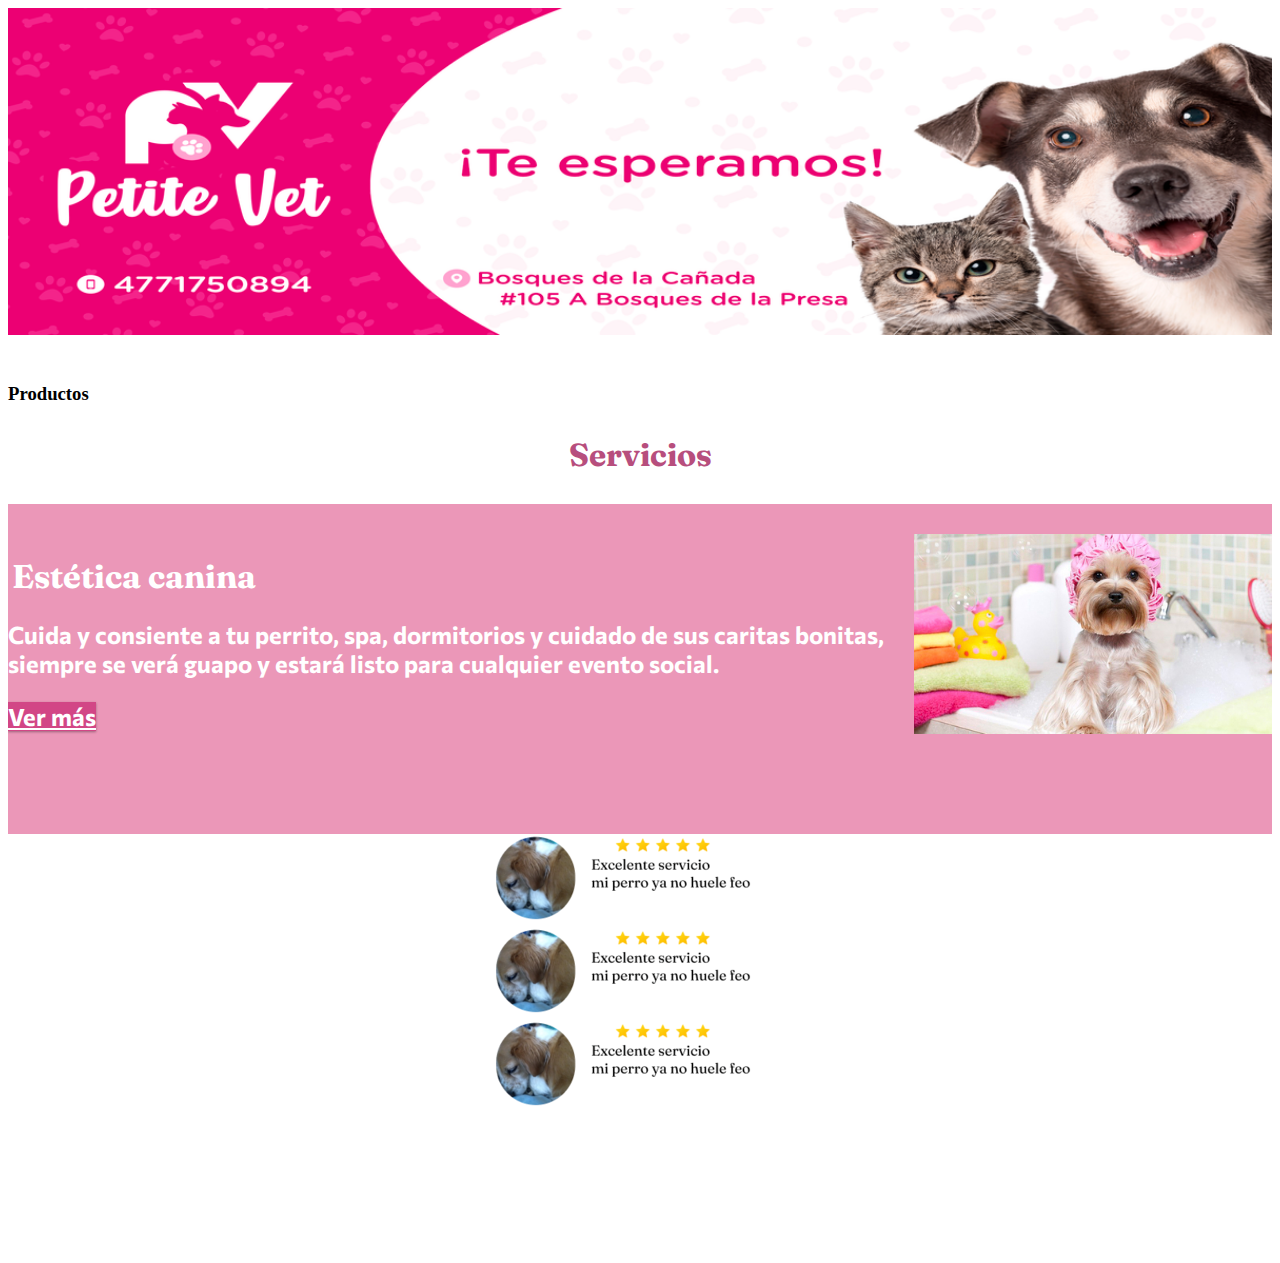
==== index.html @ e47aa1c8 "Banner photos changed" ====
<!DOCTYPE html>
<html lang="en">

<head>
    <meta charset="UTF-8">
    <meta http-equiv="X-UA-Compatible" content="IE=edge">
    <meta name="viewport" content="width=device-width, initial-scale=1.0">
    <link rel="stylesheet" href="https://cdn.jsdelivr.net/npm/bootstrap@4.6.1/dist/css/bootstrap.min.css" integrity="sha384-zCbKRCUGaJDkqS1kPbPd7TveP5iyJE0EjAuZQTgFLD2ylzuqKfdKlfG/eSrtxUkn" crossorigin="anonymous">
    <link rel="stylesheet" href="/css/index.css">
    <link href="https://fonts.googleapis.com/css?family=Fraunces&display=swap" rel="stylesheet" />
    <link href="https://fonts.googleapis.com/css?family=Inter&display=swap" rel="stylesheet" />
    <link rel="preconnect" href="https://fonts.googleapis.com">
    <link rel="preconnect" href="https://fonts.gstatic.com" crossorigin>
    <link href="https://fonts.googleapis.com/css2?family=Commissioner:wght@100&display=swap" rel="stylesheet">
    <link rel="stylesheet" href="./css/footer_header.css">
    <link href="https://fonts.googleapis.com/css2?family=Lobster&display=swap" rel="stylesheet" />
    <title>Home - Banner - Productos</title>

</head>

<body>
    <!-- ///////////////////////////////////////////////////////////////// -->
    <!-- //////////////////////////NAVBAR//////////////////////////// -->
    <!-- ///////////////////////////////////////////////////////////////// -->
    <nav id="petiteHeader" class="navbar navbar-expand-lg navbar-light bg-light fixed-navbar">
    </nav>

    <!--BANNER -->
    <div class="banner">
        <img src="/assets/servicesPics/banner.png" class="banner-img">
    </div>

    <!-- TARJETAS PROMOCIONALES BANDERA MAXIMA IMPORTANCIA SUPER VIP -->
    <h3 class="products">Productos</h3>

    <div class="mt-4">
        <div id="newProducts" class="card-deck col-lg mx-auto">
            <!--NewProducts-->

        </div>
    </div>



    <!--HOME part 2-->


    <h3 class="service"> Servicios </h3>

    <div class="jumbotron">
        <div class="container-jumbo-left">
            <h1 class="title">Estética canina</h1>
            <p clas="text">Cuida y consiente a tu perrito, spa, dormitorios y cuidado de sus caritas bonitas, siempre se verá guapo y estará listo para cualquier evento social.</p>
            <a href="#" class="btn btn">Ver más</a>

        </div>
        <img src="/assets/indexPics/perrito (3).jpg" class="rounded float-right banner-right" width="400px" height="200px">
    </div>


    <div class="container testimony">
        <div class="row">
            <div class="col-lg-4">
                <img src="/assets/indexPics/recomendacion (1).png" alt="clean">
            </div>

            <div class="col-lg-4">

                <img src="/assets/indexPics/recomendacion (1).png" alt="clean">
            </div>

            <div class="col-lg-4">
                <img src="/assets/indexPics/recomendacion (1).png" alt="clean">
            </div>
        </div>
    </div>

    <!-- ///////////////////////////////////////////////////////////////// -->
    <!-- //////////////////////////FOOTER//////////////////////////// -->
    <!-- ///////////////////////////////////////////////////////////////// -->

    <footer id="petiteFooter" class="pet-vet-footer" style="margin-top: 150px;">
    </footer>
    <!-- ///////////////////////////////////////////////////////////////// -->
    <!-- //////////////////////////SCRIPTS//////////////////////////// -->
    <!-- ///////////////////////////////////////////////////////////////// -->
    <script type="module" src="/js/index.js"></script>
    <script src="https://cdn.jsdelivr.net/npm/jquery@3.5.1/dist/jquery.slim.min.js" integrity="sha384-DfXdz2htPH0lsSSs5nCTpuj/zy4C+OGpamoFVy38MVBnE+IbbVYUew+OrCXaRkfj" crossorigin="anonymous"></script>
    <script src="https://cdn.jsdelivr.net/npm/bootstrap@4.6.1/dist/js/bootstrap.bundle.min.js" integrity="sha384-fQybjgWLrvvRgtW6bFlB7jaZrFsaBXjsOMm/tB9LTS58ONXgqbR9W8oWht/amnpF" crossorigin="anonymous"></script>
</body>

</html>
---- css/index.css ----
#body {
    background: #f5f5f5;
    max-width: 100%;
    max-height: 100%;
    overflow-x: hidden;
}

.nav-bar {
    text-align: center;
}

.banner {
    /* BANNER PAPASITO CHULO*/
    padding-bottom: 2%;
    width: 100%;
    margin: 0;
}

.banner-img {
    /* BANNER MIJITO PRECIOSO*/
    width: 100%;
}

.products h2 {
    font-family: 'Fraunces', sans-serif;
    font-weight: bold;
    font-size: 2rem;
    color: #D24686;
    text-align: center;
    padding-bottom: 1%;
}

.card-deck.col-lg-6,
.card {
    display: grid;
    grid-template-columns: repeat(auto-fit, minmax(200px, 4fr));
    margin: 0 auto;
}

.card {
    box-shadow: rgba(0, 0, 0, 0.12) 0px 1px 3px, rgba(0, 0, 0, 0.24) 0px 1px 2px;
    font-family: 'Commissioner', sans-serif;
}

.card-title {
    font-weight: bold;
}

.card-footer {
    display: inline-block;
    background-color: #EB97B8;
    padding-bottom: 2%;
}

.btn {
    align-content: center;
    align-items: center;
    background-color: #D24686;
    color: white;
    box-shadow: rgba(0, 0, 0, 0.12) 0px 1px 3px, rgba(0, 0, 0, 0.24) 0px 1px 2px;
    font-weight: bold;
}


/* Service*/

.service {
    color: #b74e7d;
    font-family: 'Fraunces';
    font-size: 2rem;
    font-weight: Bold;
    text-align: center;
    opacity: 1;
    margin: 30px 0;
}

.title {
    width: 252px;
    color: rgba(255, 255, 255, 1);
    top: 15px;
    left: 240px;
    font-family: 'Fraunces';
    font-weight: Bold;
    font-size: 33px;
    opacity: 1;
    text-align: center;
}

.jumbotron {
    background-color: #EB97B8 !important;
    padding-top: 30px;
    min-height: 300px;
    color: #ffffff;
    font-family: 'Commissioner', sans-serif;
    font-size: 1.5rem;
    font-weight: bold;
    opacity: 1;
    display: flex;
    overflow: hidden;
}

.btn-primary {
    font-family: 'Commissioner', sans-serif;
    background-color: #D24686 !important;
    box-shadow: rgba(0, 0, 0, 0.12) 0px 1px 3px, rgba(0, 0, 0, 0.24) 0px 1px 2px;
    border-color: #D24686 !important;
}

.container-jumbo-left {
    width: 80%;
}


/*Recomendations */

.testimony {
    text-align: center;
    font-size: small;
    font-family: 'Commissioner', sans-serif;
    align-items: center;
}

.col-lg-4 {
    font-family: 'Commissioner', sans-serif !important;
}

@media(max-width:575px) {
    .jumbotron {
        flex-direction: column;
    }
}
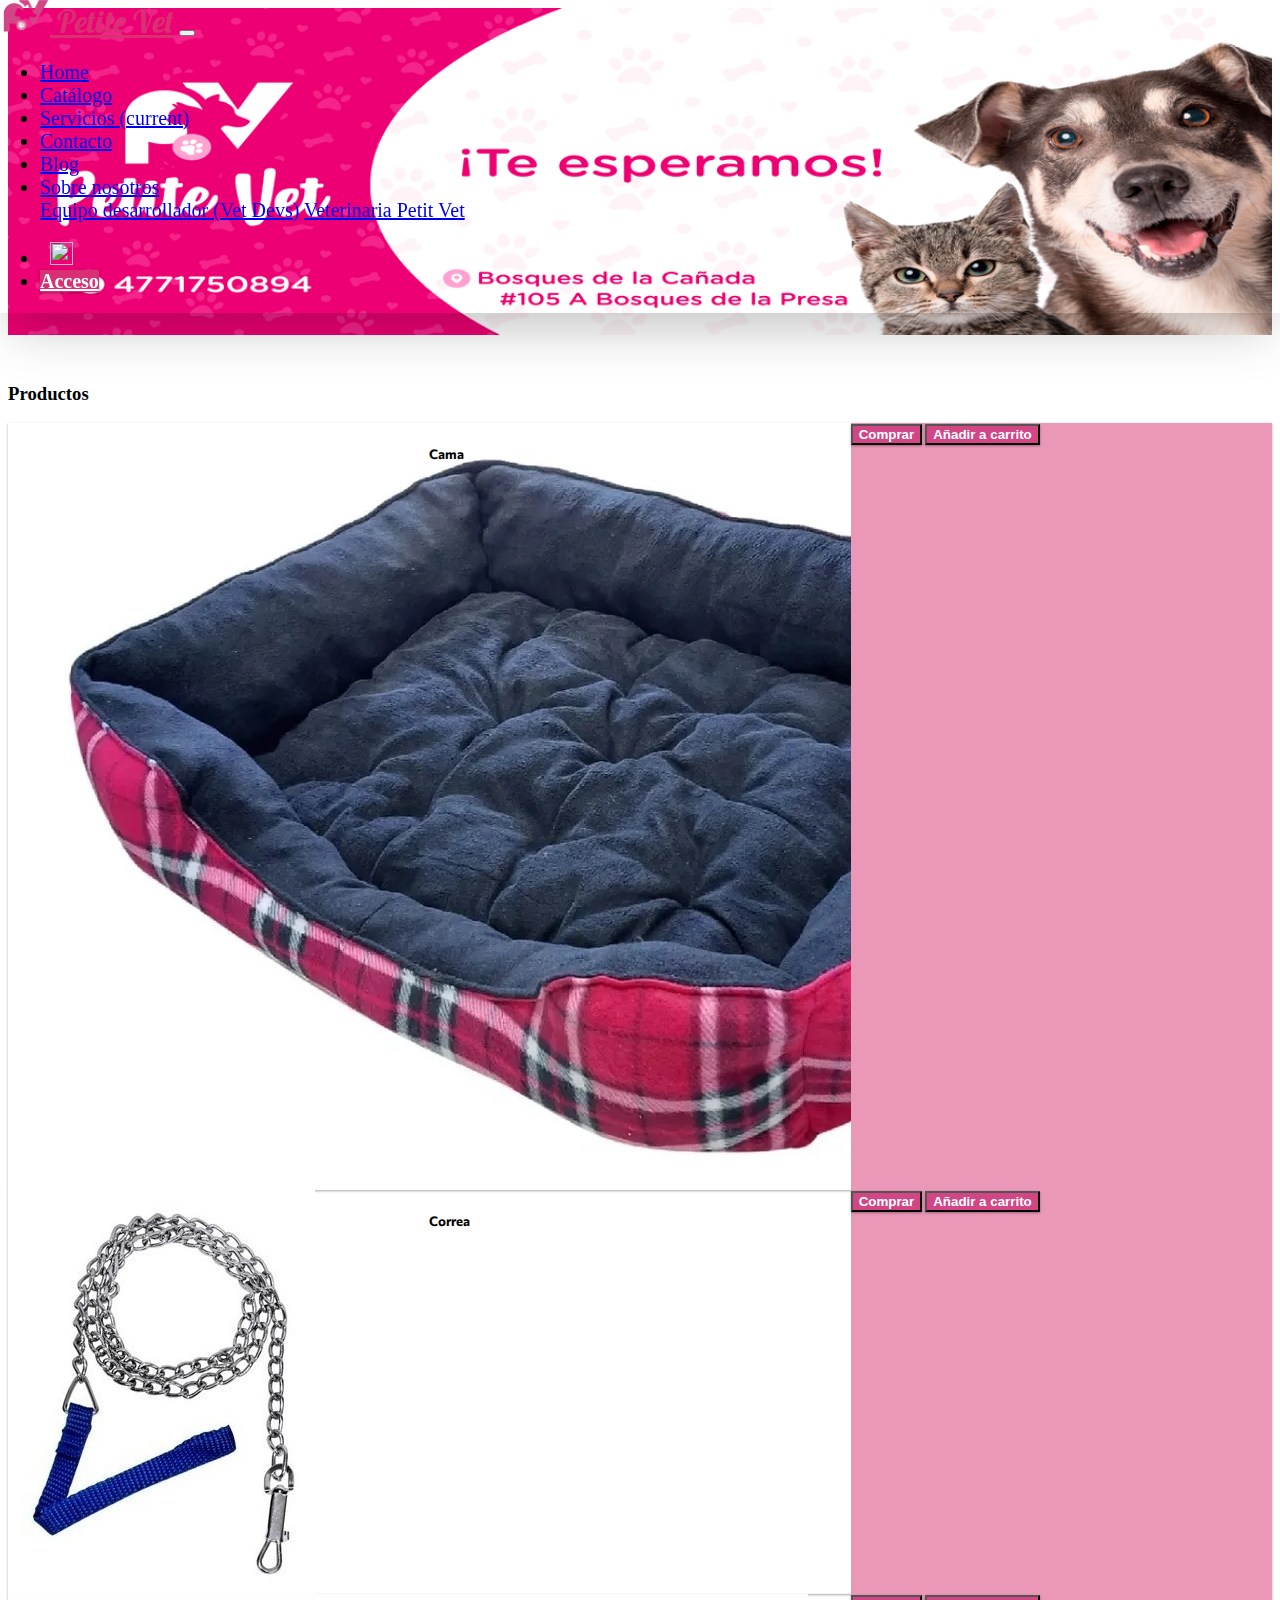
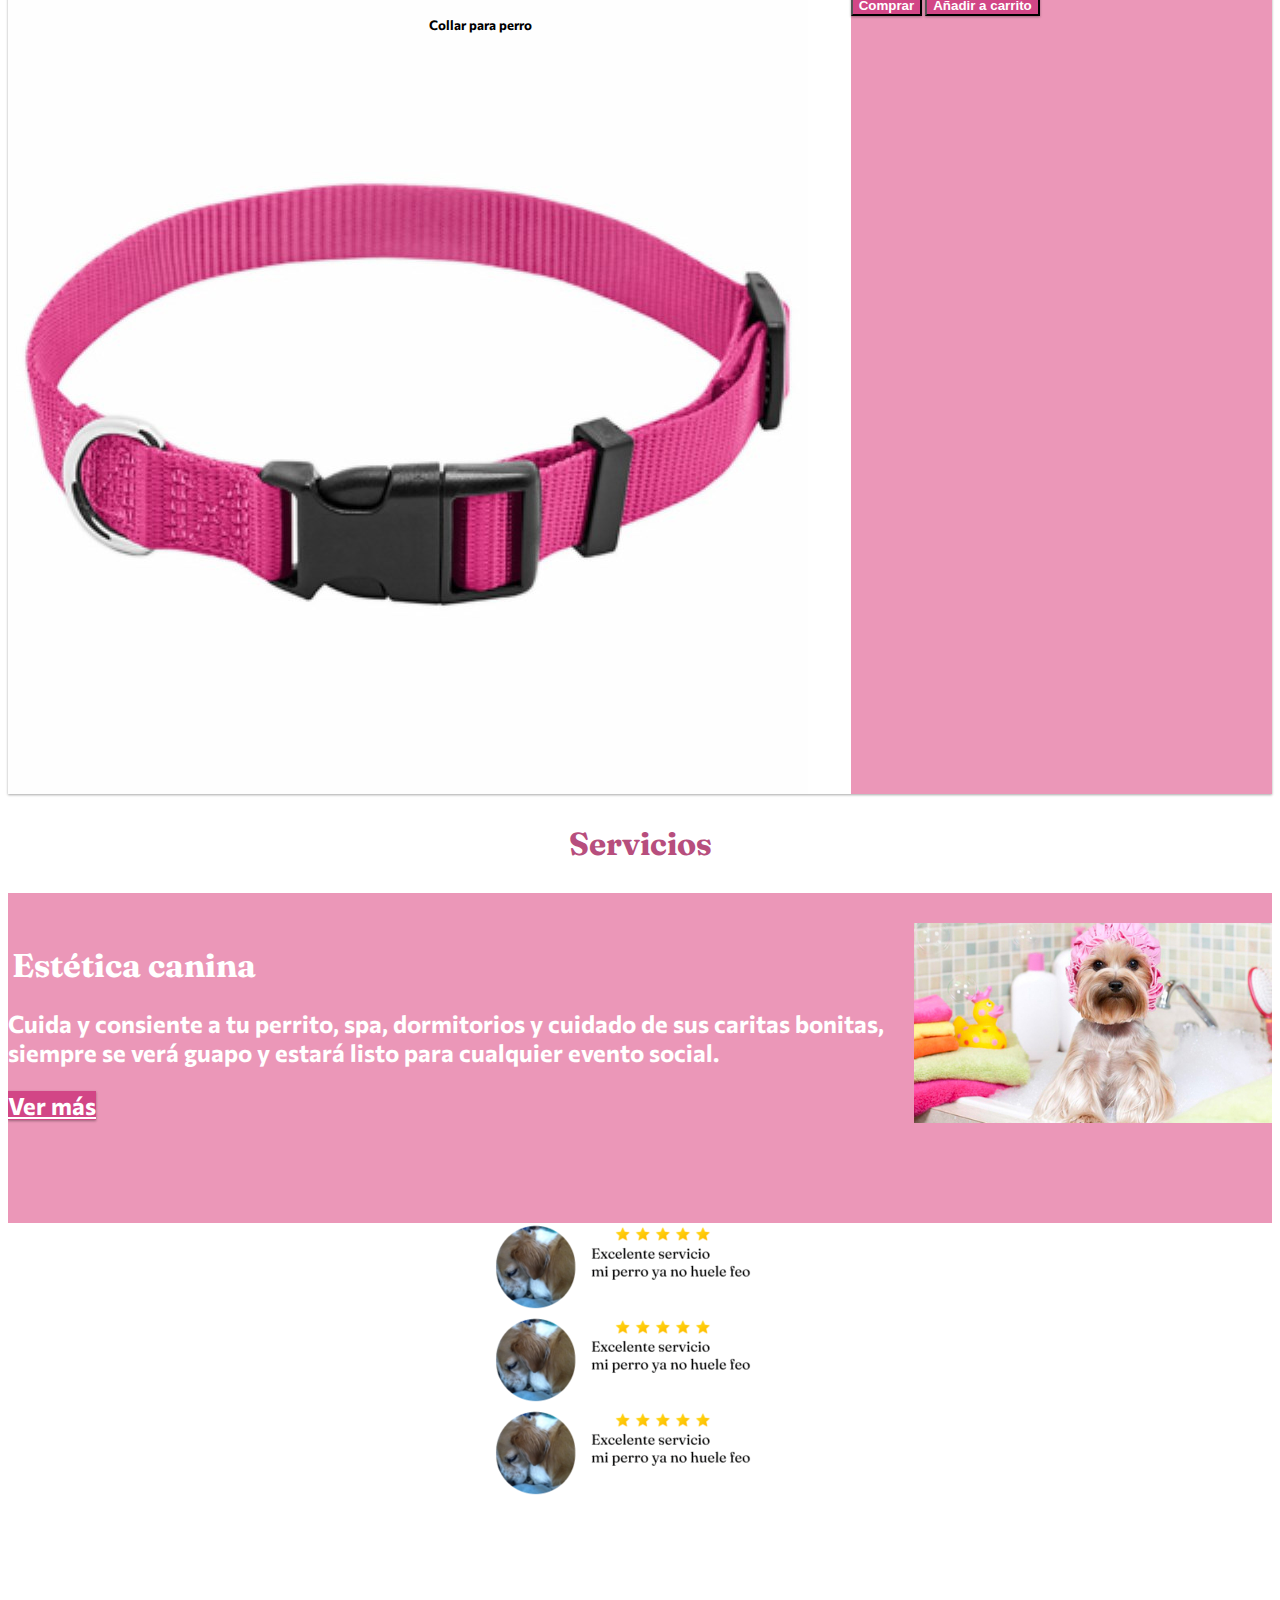
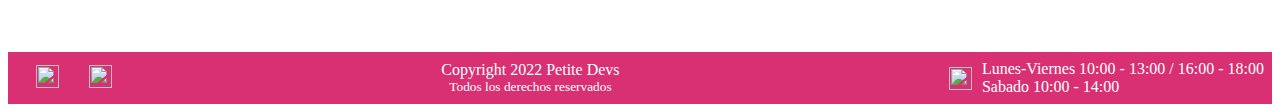
==== commit ecb76608: "Merge branch 'develop' of github.com:FernandoHernandezR2049/PetiteVet into eduardo" ====
--- a/index.html
+++ b/index.html
@@ -14,6 +14,7 @@
     <link href="https://fonts.googleapis.com/css2?family=Commissioner:wght@100&display=swap" rel="stylesheet">
     <link rel="stylesheet" href="./css/footer_header.css">
     <link href="https://fonts.googleapis.com/css2?family=Lobster&display=swap" rel="stylesheet" />
+    <link rel="stylesheet" href="/css/globalStyles.css" />
     <title>Home - Banner - Productos</title>
 
 </head>
@@ -87,6 +88,6 @@
     <script type="module" src="/js/index.js"></script>
     <script src="https://cdn.jsdelivr.net/npm/jquery@3.5.1/dist/jquery.slim.min.js" integrity="sha384-DfXdz2htPH0lsSSs5nCTpuj/zy4C+OGpamoFVy38MVBnE+IbbVYUew+OrCXaRkfj" crossorigin="anonymous"></script>
     <script src="https://cdn.jsdelivr.net/npm/bootstrap@4.6.1/dist/js/bootstrap.bundle.min.js" integrity="sha384-fQybjgWLrvvRgtW6bFlB7jaZrFsaBXjsOMm/tB9LTS58ONXgqbR9W8oWht/amnpF" crossorigin="anonymous"></script>
+    <script type="module" src="/js/scroll_up.js"></script>
 </body>
-
 </html>--- a/css/footer_header.css
+++ b/css/footer_header.css
@@ -0,0 +1,95 @@
+.fixed-navbar {
+  position: fixed;
+  top: 0;
+  left: 0;
+  right: 0;
+  box-shadow: rgba(0, 0, 0, 0.25) 0px 25px 50px -12px;
+  z-index: 999;
+  font-size: 1.25rem;
+}
+
+.btn-pink {
+  color: white;
+  background-color: #d93073;
+}
+.btn-pink:hover {
+  color: #ffffff96;
+}
+.pet-vet-footer {
+  background-color: #d93073;
+  color: white;
+  display: flex;
+  justify-content: space-between;
+  align-items: center;
+  padding: 0.5em;
+}
+.social-media {
+  display: flex;
+  align-items: center;
+  justify-content: space-between;
+}
+.social-media > a {
+  margin-left: 10px;
+}
+.copyright {
+  display: flex;
+  flex-direction: column;
+  align-items: center;
+}
+.copyright p {
+  width: 100%;
+  margin: 0 auto;
+}
+.business-hours {
+  display: flex;
+  align-items: center;
+}
+.business-hours > img {
+  margin-right: 10px;
+}
+.business-hours-text > p {
+  margin: auto;
+}
+.my-icon {
+  width: 23px;
+  height: 23px;
+  margin: 0 10px;
+}
+@media (width < 575px) {
+  .pet-vet-footer {
+    font-size: 0.7rem;
+  }
+  .my-icon {
+    width: 20px;
+    height: 20px;
+  }
+}
+
+/* ////////////////////////////////////////SCROLL////////////////////////////////////////////////////////////////////// */
+.btnArrow{
+  width: 65px;
+  height: 65px;
+  background-color: var(--main-pink);
+  font-size: 2rem;
+  color: white;
+  position: fixed;
+  right: 2rem;
+  bottom: 8rem;
+  border-radius: 50%;
+  z-index: 999;
+  border: 1px solid transparent;
+  transform: scale(0);
+  transition: all 300ms ease;
+}
+
+.btnArrow:hover{
+  transform: scale(1.1) !important;
+  background-color: var(--secondary-pink);
+  
+}
+@media (width <758px){
+  .btnArrow{
+  width: 35px;
+  height: 35px;
+  }
+}--- a/css/globalStyles.css
+++ b/css/globalStyles.css
@@ -0,0 +1,6 @@
+* {
+  --main-pink: #d93073;
+  --secondary-pink: #ffa1cc;
+  --title-font: "Fraunces";
+  --body-font: "Commissioner";
+}
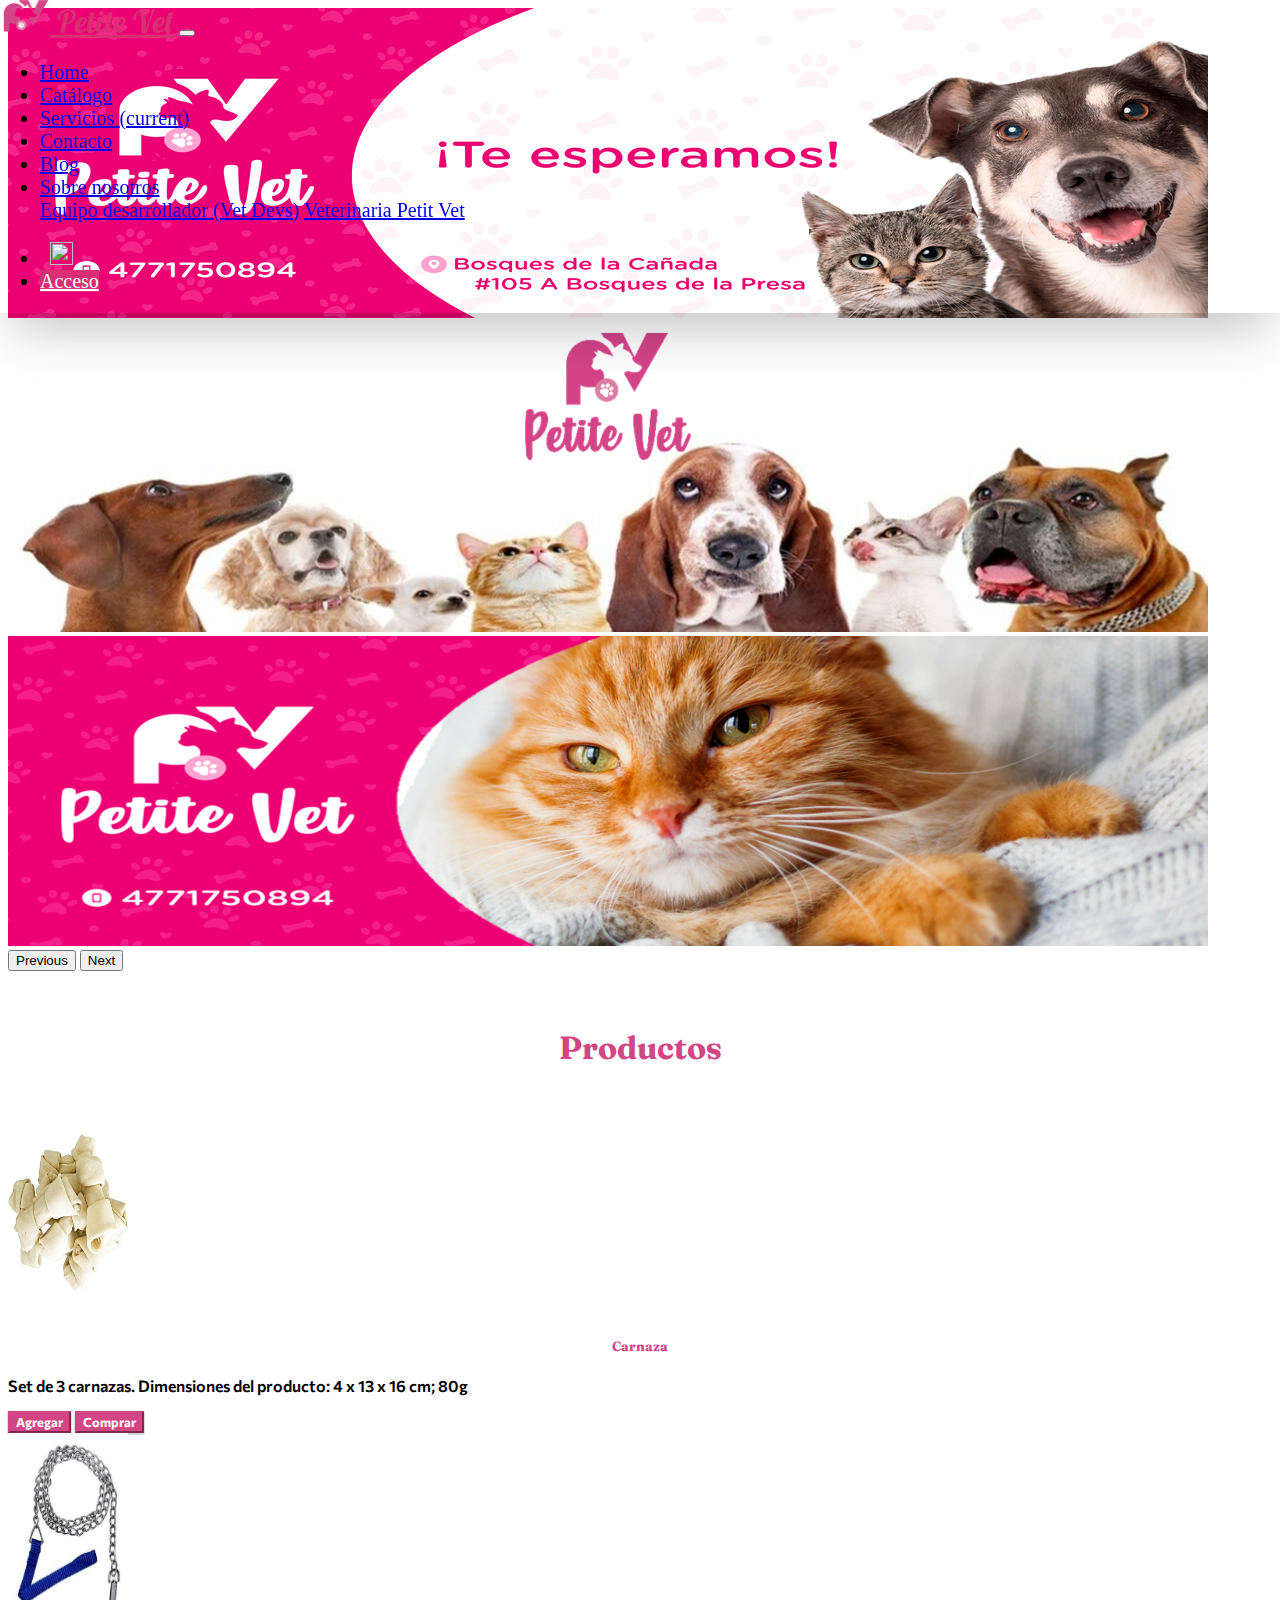
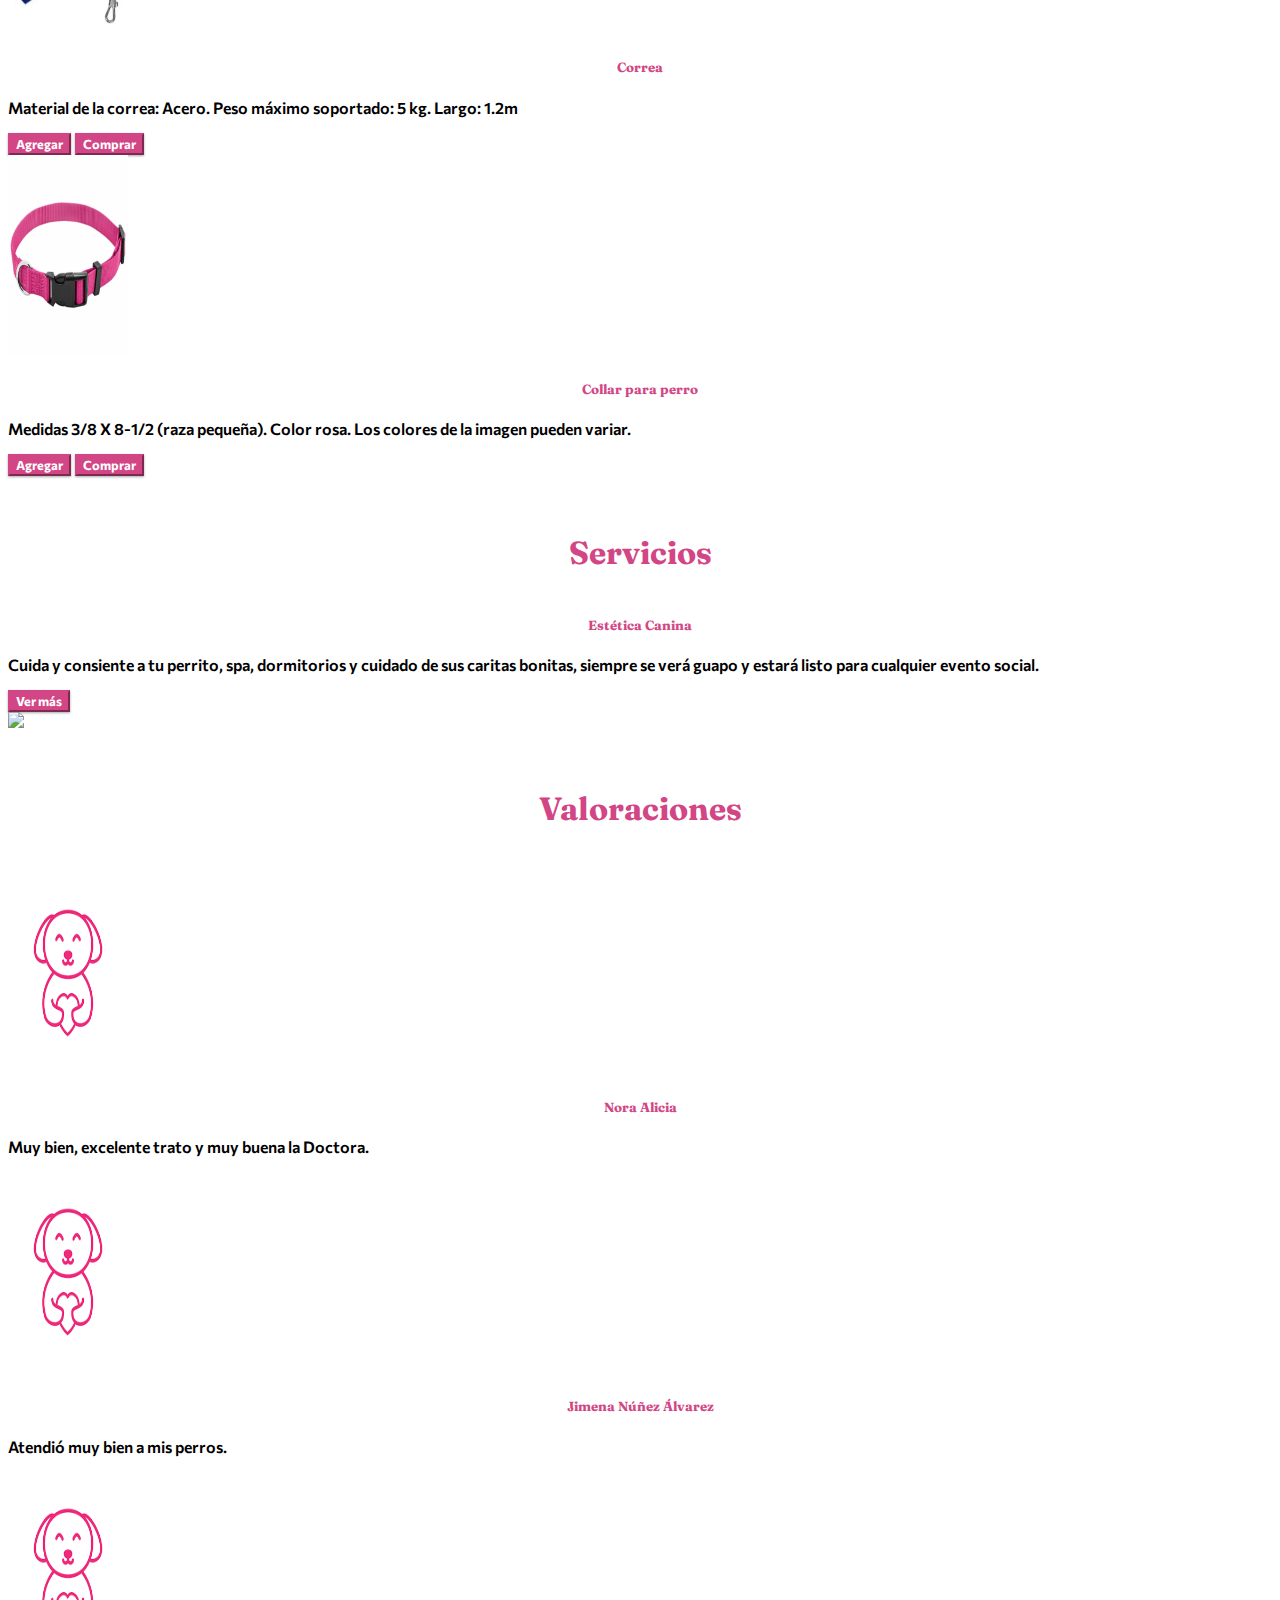
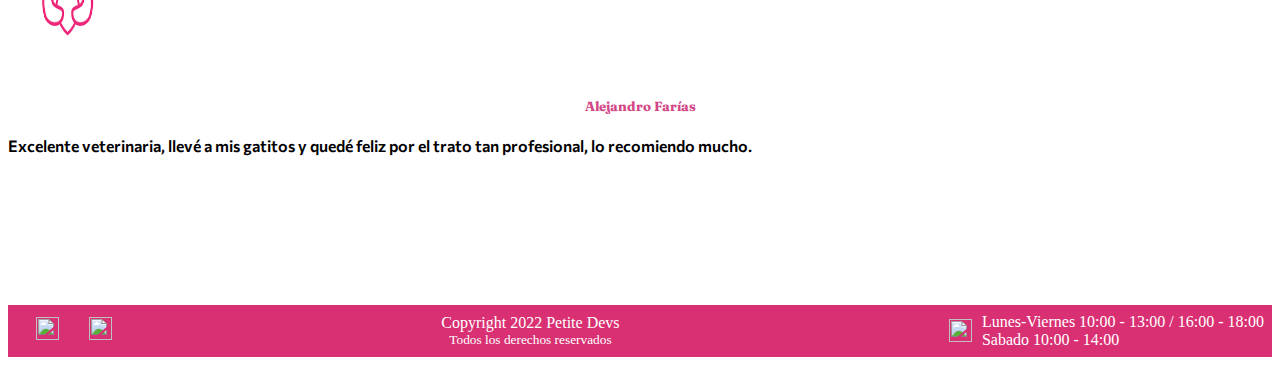
==== commit 1c75c25b: "Fix: Home was fixed with new cards and valorations" ====
--- a/index.html
+++ b/index.html
@@ -5,16 +5,18 @@
     <meta charset="UTF-8">
     <meta http-equiv="X-UA-Compatible" content="IE=edge">
     <meta name="viewport" content="width=device-width, initial-scale=1.0">
-    <link rel="stylesheet" href="https://cdn.jsdelivr.net/npm/bootstrap@4.6.1/dist/css/bootstrap.min.css" integrity="sha384-zCbKRCUGaJDkqS1kPbPd7TveP5iyJE0EjAuZQTgFLD2ylzuqKfdKlfG/eSrtxUkn" crossorigin="anonymous">
     <link rel="stylesheet" href="/css/index.css">
+
+    <link rel="preconnect" href="https://fonts.googleapis.com">
+    <link rel="preconnect" href="https://fonts.gstatic.com" crossorigin>
     <link href="https://fonts.googleapis.com/css?family=Fraunces&display=swap" rel="stylesheet" />
     <link href="https://fonts.googleapis.com/css?family=Inter&display=swap" rel="stylesheet" />
-    <link rel="preconnect" href="https://fonts.googleapis.com">
-    <link rel="preconnect" href="https://fonts.gstatic.com" crossorigin>
     <link href="https://fonts.googleapis.com/css2?family=Commissioner:wght@100&display=swap" rel="stylesheet">
-    <link rel="stylesheet" href="./css/footer_header.css">
     <link href="https://fonts.googleapis.com/css2?family=Lobster&display=swap" rel="stylesheet" />
-    <link rel="stylesheet" href="/css/globalStyles.css" />
+    <link rel="stylesheet" href="https://cdn.jsdelivr.net/npm/bootstrap@4.6.1/dist/css/bootstrap.min.css" integrity="sha384-zCbKRCUGaJDkqS1kPbPd7TveP5iyJE0EjAuZQTgFLD2ylzuqKfdKlfG/eSrtxUkn" crossorigin="anonymous">
+
+    <link rel="stylesheet" href="/css/footer_header.css">
+
     <title>Home - Banner - Productos</title>
 
 </head>
@@ -27,17 +29,49 @@
     </nav>
 
     <!--BANNER -->
-    <div class="banner">
+    <!-- <div class="banner">
         <img src="/assets/servicesPics/banner.png" class="banner-img">
+    </div> -->
+
+
+
+    <div class="carrusel banner">
+        <div id="carouselFade" class="carousel slide carousel-fade" data-ride="carousel">
+            <div class="carousel-inner">
+                <div class="carousel-item active">
+                    <img src="/assets/servicesPics/banner.png" class="d-block w-100" alt="banner principal" />
+                </div>
+                <div class="carousel-item">
+                    <img src="/assets/servicesPics/banner-W-Veterinaria.jpg" class="d-block w-100" alt="baner 2" />
+                </div>
+                <div class="carousel-item">
+                    <img src="/assets/servicesPics/banner-1.jpg" class="d-block w-100" alt="banner 3" />
+                </div>
+            </div>
+            <button class="carousel-control-prev" type="button" data-target="#carouselExampleFade" data-slide="prev">
+          <span class="carousel-control-prev-icon" aria-hidden="true"></span>
+          <span class="sr-only">Previous</span>
+        </button>
+            <button class="carousel-control-next" type="button" data-target="#carouselExampleFade" data-slide="next">
+          <span class="carousel-control-next-icon" aria-hidden="true"></span>
+          <span class="sr-only">Next</span>
+        </button>
+        </div>
     </div>
+
+
+
+
+
 
     <!-- TARJETAS PROMOCIONALES BANDERA MAXIMA IMPORTANCIA SUPER VIP -->
     <h3 class="products">Productos</h3>
 
-    <div class="mt-4">
-        <div id="newProducts" class="card-deck col-lg mx-auto">
-            <!--NewProducts-->
 
+    <div class="mt-4 mx-auto centro">
+        <div id="newProducts" class="row gap4 centrar-div">
+
+            <!--New Products-->
         </div>
     </div>
 
@@ -46,35 +80,33 @@
     <!--HOME part 2-->
 
 
-    <h3 class="service"> Servicios </h3>
+    <h3 class="products"> Servicios </h3>
 
-    <div class="jumbotron">
-        <div class="container-jumbo-left">
-            <h1 class="title">Estética canina</h1>
-            <p clas="text">Cuida y consiente a tu perrito, spa, dormitorios y cuidado de sus caritas bonitas, siempre se verá guapo y estará listo para cualquier evento social.</p>
-            <a href="#" class="btn btn">Ver más</a>
+    <div class="px mx-auto services">
+        <div class="row col-12 rounded-costume shadow card-47">
+            <div class="col-md-8">
+                <div class="card-body">
+                    <h5 class="card-title">Estética Canina</h5>
+                    <p class="card-text">Cuida y consiente a tu perrito, spa, dormitorios y cuidado de sus caritas bonitas, siempre se verá guapo y estará listo para cualquier evento social.</p>
+                    <button type="button" class="btn btn-primary mx-auto">Ver más</button>
+                </div>
+            </div>
+            <div class="col-md-4 my-auto">
+                <img src="/assets/indexPics/puppies.jpg" class="card-img ml-2 img-Dog">
+            </div>
+        </div>
+    </div>
+
+    <!--Comentarios-->
+    <h3 class="products"> Valoraciones </h3>
+
+    <div class="mt-4 mx-auto centro">
+        <div id="comments" class="row gap4 centrar-div">
 
         </div>
-        <img src="/assets/indexPics/perrito (3).jpg" class="rounded float-right banner-right" width="400px" height="200px">
     </div>
 
 
-    <div class="container testimony">
-        <div class="row">
-            <div class="col-lg-4">
-                <img src="/assets/indexPics/recomendacion (1).png" alt="clean">
-            </div>
-
-            <div class="col-lg-4">
-
-                <img src="/assets/indexPics/recomendacion (1).png" alt="clean">
-            </div>
-
-            <div class="col-lg-4">
-                <img src="/assets/indexPics/recomendacion (1).png" alt="clean">
-            </div>
-        </div>
-    </div>
 
     <!-- ///////////////////////////////////////////////////////////////// -->
     <!-- //////////////////////////FOOTER//////////////////////////// -->
@@ -88,6 +120,6 @@
     <script type="module" src="/js/index.js"></script>
     <script src="https://cdn.jsdelivr.net/npm/jquery@3.5.1/dist/jquery.slim.min.js" integrity="sha384-DfXdz2htPH0lsSSs5nCTpuj/zy4C+OGpamoFVy38MVBnE+IbbVYUew+OrCXaRkfj" crossorigin="anonymous"></script>
     <script src="https://cdn.jsdelivr.net/npm/bootstrap@4.6.1/dist/js/bootstrap.bundle.min.js" integrity="sha384-fQybjgWLrvvRgtW6bFlB7jaZrFsaBXjsOMm/tB9LTS58ONXgqbR9W8oWht/amnpF" crossorigin="anonymous"></script>
-    <script type="module" src="/js/scroll_up.js"></script>
 </body>
+
 </html>--- a/css/index.css
+++ b/css/index.css
@@ -2,67 +2,129 @@
     background: #f5f5f5;
     max-width: 100%;
     max-height: 100%;
-    overflow-x: hidden;
 }
 
-.nav-bar {
-    text-align: center;
-}
+
+/*HOME*/
 
 .banner {
     /* BANNER PAPASITO CHULO*/
-    padding-bottom: 2%;
+    margin-top: 4%;
     width: 100%;
     margin: 0;
+    padding-top: 0;
 }
 
 .banner-img {
-    /* BANNER MIJITO PRECIOSO*/
     width: 100%;
 }
 
-.products h2 {
-    font-family: 'Fraunces', sans-serif;
+.products {
+    font-family: 'Fraunces';
     font-weight: bold;
     font-size: 2rem;
     color: #D24686;
     text-align: center;
+    padding-top: 2%;
     padding-bottom: 1%;
 }
 
-.card-deck.col-lg-6,
-.card {
-    display: grid;
-    grid-template-columns: repeat(auto-fit, minmax(200px, 4fr));
-    margin: 0 auto;
+
+/*Productos*/
+
+.card-title {
+    text-align: center;
+    font-size: 1.5 rem;
+    font-family: 'Fraunces';
+    color: #D24686
 }
 
-.card {
-    box-shadow: rgba(0, 0, 0, 0.12) 0px 1px 3px, rgba(0, 0, 0, 0.24) 0px 1px 2px;
-    font-family: 'Commissioner', sans-serif;
+.title {
+    color: #D24686;
+    text-align: center;
+    font-size: 2rem;
+    font-family: 'Fraunces';
 }
 
-.card-title {
-    font-weight: bold;
+.rounded-costume {
+    border-radius: 2rem;
+}
+
+
+/* #products {
+    text-align: center;
+    font-family: 'Commissioner', 'sans-serif' !important;
+    align-items: center;
+} */
+
+.btn-primary {
+    background-color: #D24686 !important;
+    border-color: #D24686 !important;
+    font-weight: bold !important;
+    align-self: center !important;
+}
+
+.card-text {
+    font-family: 'Commissioner', 'sans-serif' !important;
+    font-weight: 600;
+    text-align: justify;
+    text-justify: inter-word;
+}
+
+.img-change2 {
+    width: 120px;
+    height: 200px;
+}
+
+.row {
+    margin-right: 0px !important;
+    margin-left: 0px !important;
+}
+
+.newP {
+    height: 12rem;
+}
+
+.special-img {
+    -webkit-transition: all 0.3s ease;
+    -o-transition: all 0.3s ease;
+    transition: all 0.3s ease;
+}
+
+.special-img:hover {
+    -webkit-transform: scale(1.2);
+    -ms-transform: scale(1.2);
+    transform: scale(1.2);
+}
+
+.change {
+    align-content: center;
+}
+
+.gap4 {
+    gap: 2rem;
+}
+
+.centrar-div {
+    justify-content: center !important;
 }
 
 .card-footer {
-    display: inline-block;
-    background-color: #EB97B8;
-    padding-bottom: 2%;
+    border-top: none !important;
 }
 
-.btn {
-    align-content: center;
-    align-items: center;
-    background-color: #D24686;
+
+/* Service*/
+
+.btn-primary {
+    font-weight: bold !important;
+    background-color: #D24686 !important;
+    border-color: #D24686 !important;
+    font-size: 0.8rem !important;
     color: white;
     box-shadow: rgba(0, 0, 0, 0.12) 0px 1px 3px, rgba(0, 0, 0, 0.24) 0px 1px 2px;
     font-weight: bold;
 }
-
-
-/* Service*/
 
 .service {
     color: #b74e7d;
@@ -74,7 +136,7 @@
     margin: 30px 0;
 }
 
-.title {
+.text1 {
     width: 252px;
     color: rgba(255, 255, 255, 1);
     top: 15px;
@@ -86,28 +148,11 @@
     text-align: center;
 }
 
-.jumbotron {
-    background-color: #EB97B8 !important;
-    padding-top: 30px;
-    min-height: 300px;
-    color: #ffffff;
-    font-family: 'Commissioner', sans-serif;
-    font-size: 1.5rem;
-    font-weight: bold;
-    opacity: 1;
-    display: flex;
-    overflow: hidden;
-}
-
 .btn-primary {
-    font-family: 'Commissioner', sans-serif;
+    font-family: 'Commissioner', sans-serif !important;
     background-color: #D24686 !important;
-    box-shadow: rgba(0, 0, 0, 0.12) 0px 1px 3px, rgba(0, 0, 0, 0.24) 0px 1px 2px;
+    box-shadow: rgba(0, 0, 0, 0.12) 0px 1px 3px, rgba(0, 0, 0, 0.24) 0px 1px 2px !important;
     border-color: #D24686 !important;
-}
-
-.container-jumbo-left {
-    width: 80%;
 }
 
 
@@ -118,14 +163,4 @@
     font-size: small;
     font-family: 'Commissioner', sans-serif;
     align-items: center;
-}
-
-.col-lg-4 {
-    font-family: 'Commissioner', sans-serif !important;
-}
-
-@media(max-width:575px) {
-    .jumbotron {
-        flex-direction: column;
-    }
 }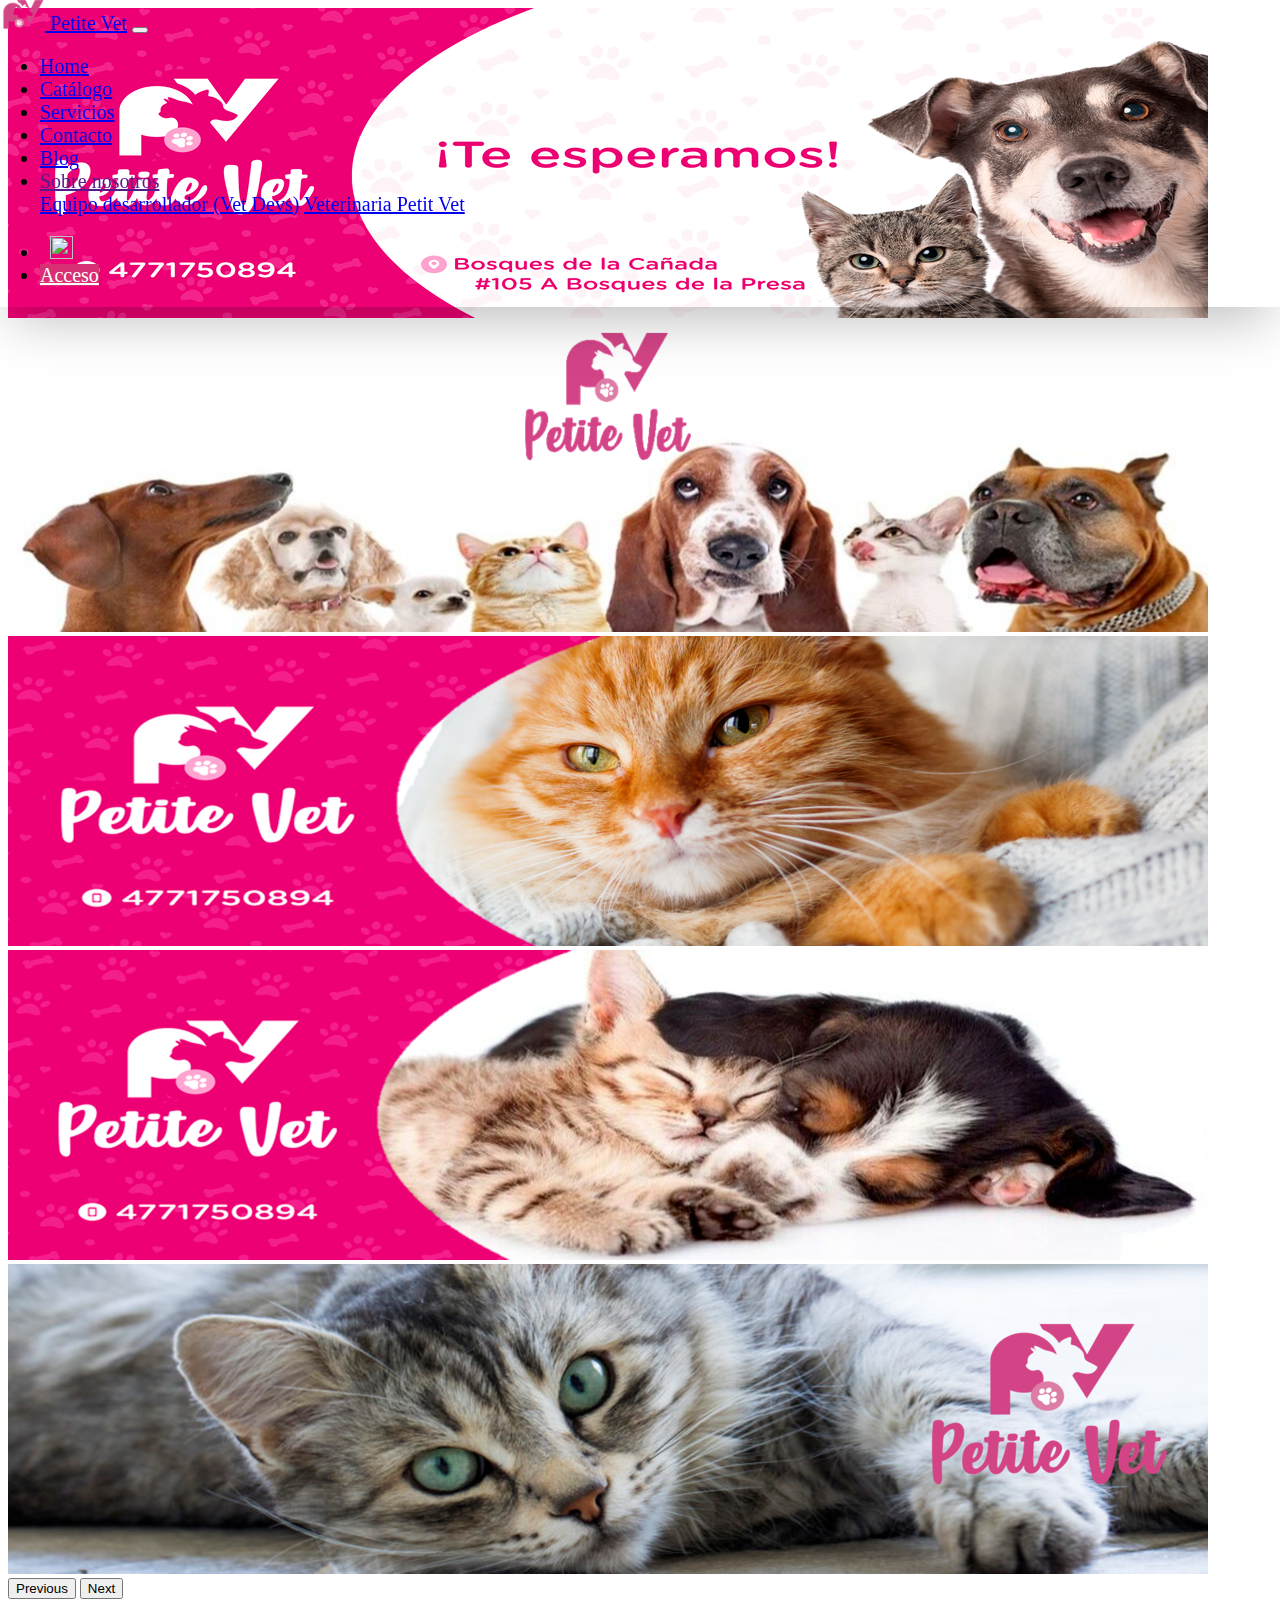
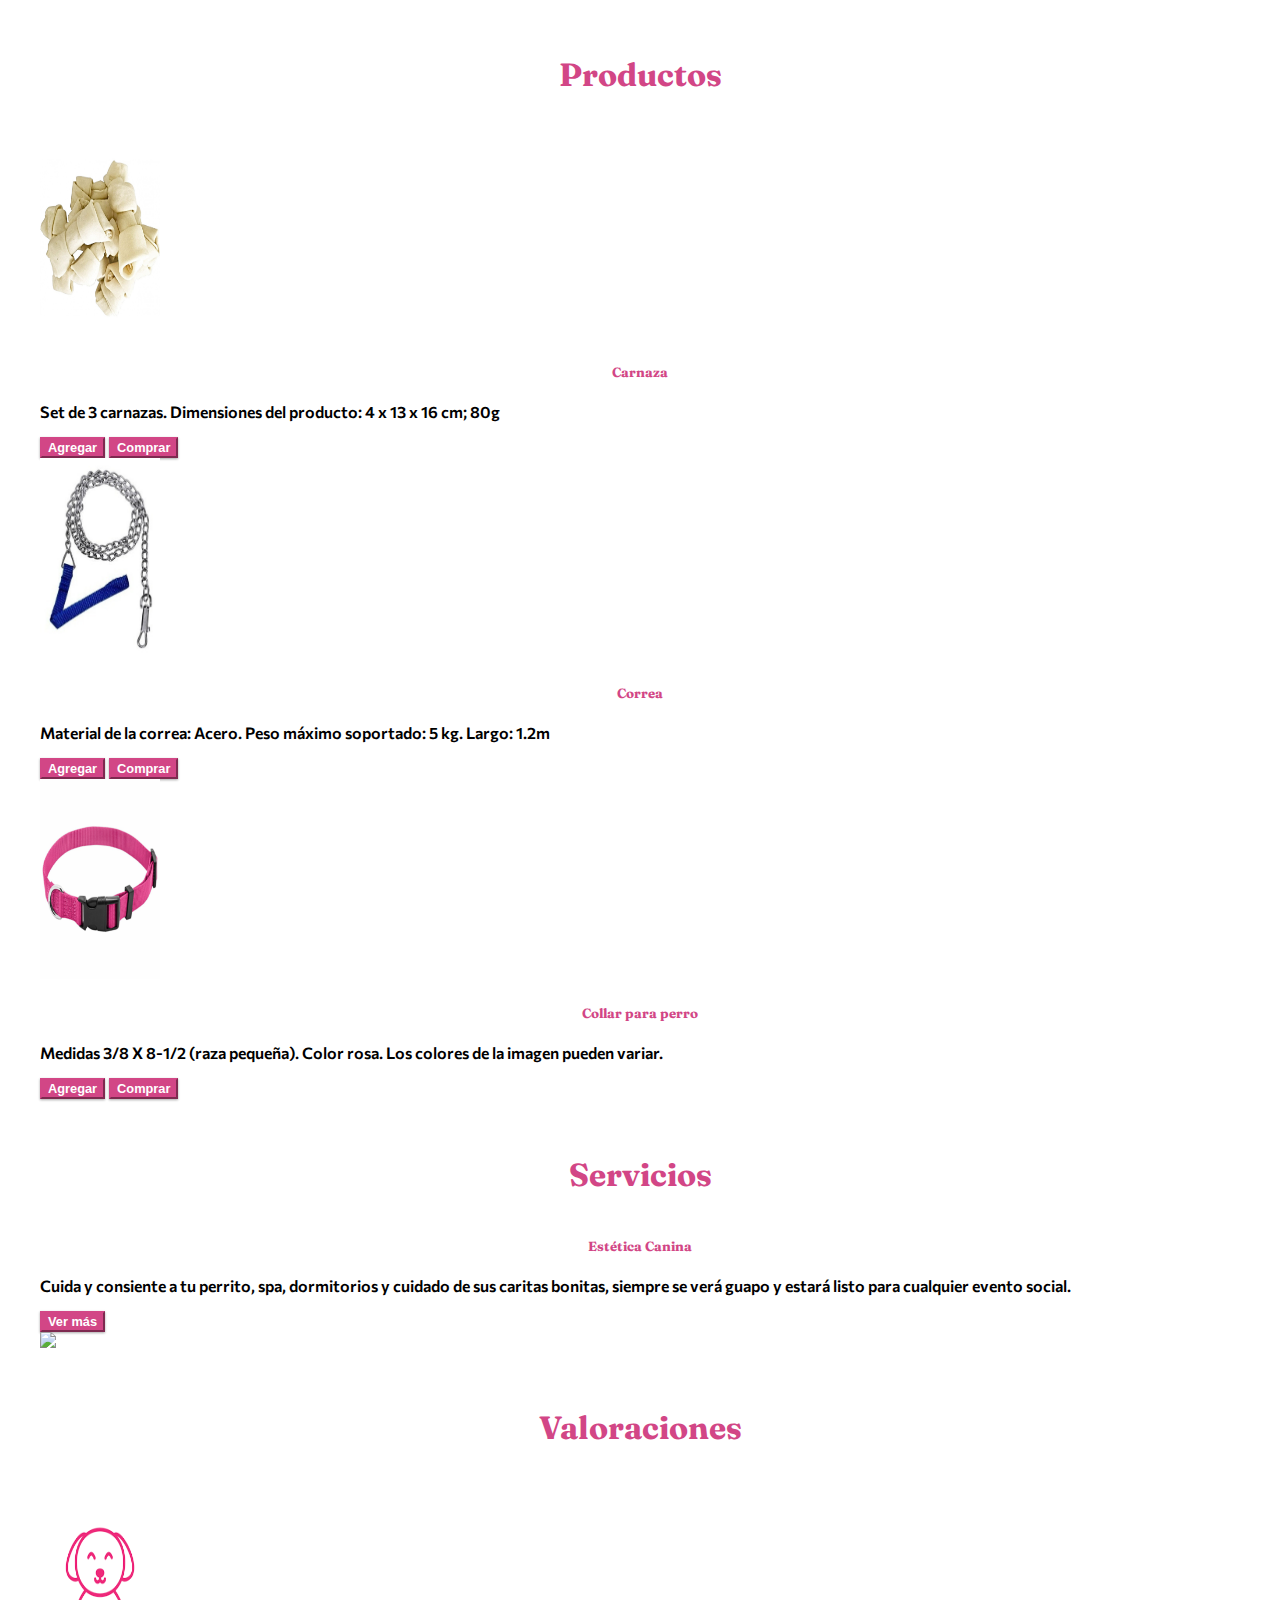
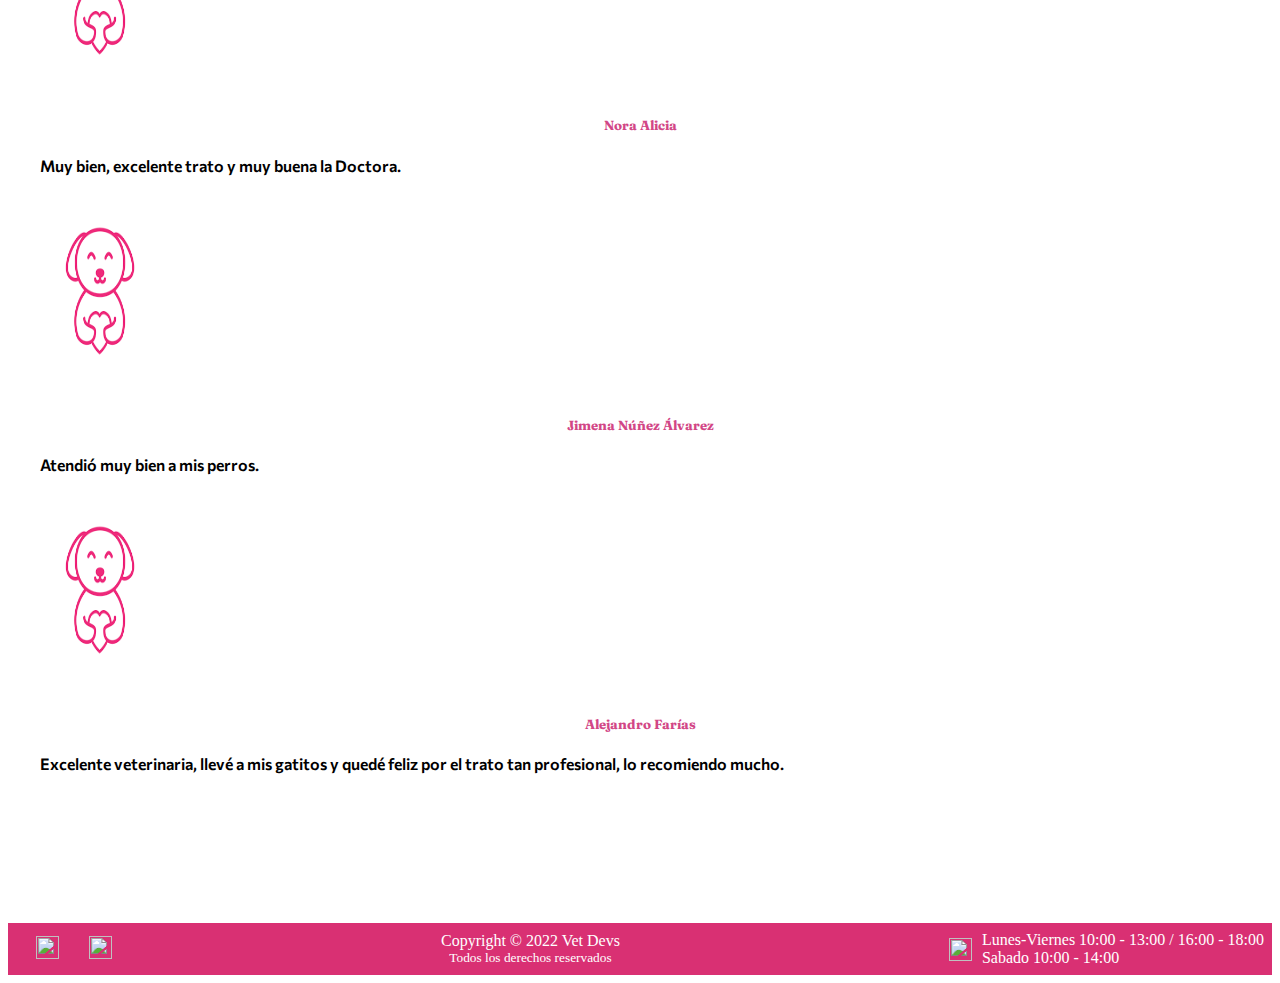
==== commit baa2fe1e: "Fix: Conflic result in branch" ====
--- a/index.html
+++ b/index.html
@@ -13,6 +13,7 @@
     <link href="https://fonts.googleapis.com/css?family=Inter&display=swap" rel="stylesheet" />
     <link href="https://fonts.googleapis.com/css2?family=Commissioner:wght@100&display=swap" rel="stylesheet">
     <link href="https://fonts.googleapis.com/css2?family=Lobster&display=swap" rel="stylesheet" />
+    <link rel="stylesheet" href="/css/globalStyles.css" />
     <link rel="stylesheet" href="https://cdn.jsdelivr.net/npm/bootstrap@4.6.1/dist/css/bootstrap.min.css" integrity="sha384-zCbKRCUGaJDkqS1kPbPd7TveP5iyJE0EjAuZQTgFLD2ylzuqKfdKlfG/eSrtxUkn" crossorigin="anonymous">
 
     <link rel="stylesheet" href="/css/footer_header.css">
@@ -33,79 +34,91 @@
         <img src="/assets/servicesPics/banner.png" class="banner-img">
     </div> -->
 
+    <div class="superSuper">
+
+        <div class="super">
+            <div class="carrusel">
+                <div id="carouselExampleFade" class="carousel slide carousel-fade" data-ride="carousel">
+                    <div class="carousel-inner">
+
+                        <div class="carousel-item">
+                            <img src="/assets/servicesPics/banner.png" class="d-block w-100" alt="baner 2" />
+                        </div>
+                        <div class="carousel-item">
+                            <img src="/assets/servicesPics/banner-W-Veterinaria.jpg" class="d-block w-100" alt="baner 2" />
+                        </div>
+                        <div class="carousel-item active">
+                            <img src="/assets/servicesPics/banner-1.jpg" class="d-block w-100" alt="banner principal" />
+                        </div>
+                        <div class="carousel-item">
+                            <img src="/assets/servicesPics/banner-2.jpg" class="d-block w-100" alt="baner 2" />
+                        </div>
+                        <div class="carousel-item">
+                            <img src="/assets/servicesPics/banner-3.jpg" class="d-block w-100" alt="baner 2" />
+                        </div>
 
 
-    <div class="carrusel banner">
-        <div id="carouselFade" class="carousel slide carousel-fade" data-ride="carousel">
-            <div class="carousel-inner">
-                <div class="carousel-item active">
-                    <img src="/assets/servicesPics/banner.png" class="d-block w-100" alt="banner principal" />
-                </div>
-                <div class="carousel-item">
-                    <img src="/assets/servicesPics/banner-W-Veterinaria.jpg" class="d-block w-100" alt="baner 2" />
-                </div>
-                <div class="carousel-item">
-                    <img src="/assets/servicesPics/banner-1.jpg" class="d-block w-100" alt="banner 3" />
-                </div>
-            </div>
-            <button class="carousel-control-prev" type="button" data-target="#carouselExampleFade" data-slide="prev">
+                    </div>
+                    <button class="carousel-control-prev" type="button" data-target="#carouselExampleFade" data-slide="prev">
           <span class="carousel-control-prev-icon" aria-hidden="true"></span>
           <span class="sr-only">Previous</span>
         </button>
-            <button class="carousel-control-next" type="button" data-target="#carouselExampleFade" data-slide="next">
+                    <button class="carousel-control-next" type="button" data-target="#carouselExampleFade" data-slide="next">
           <span class="carousel-control-next-icon" aria-hidden="true"></span>
           <span class="sr-only">Next</span>
         </button>
+                </div>
+            </div>
         </div>
-    </div>
 
 
 
+        <div class="principal">
+
+            <!-- TARJETAS PROMOCIONALES BANDERA MAXIMA IMPORTANCIA SUPER VIP -->
+            <h3 class="products">Productos</h3>
 
 
 
-    <!-- TARJETAS PROMOCIONALES BANDERA MAXIMA IMPORTANCIA SUPER VIP -->
-    <h3 class="products">Productos</h3>
+            <div class="mt-4 mx-auto centro">
+                <div id="newProducts" class="row gap4 centrar-div">
 
+                    <!--New Products-->
+                </div>
+            </div>
 
-    <div class="mt-4 mx-auto centro">
-        <div id="newProducts" class="row gap4 centrar-div">
-
-            <!--New Products-->
-        </div>
-    </div>
+            <!--HOME part 2-->
 
 
 
-    <!--HOME part 2-->
+            <h3 class="products"> Servicios </h3>
+
+            <div class="px mx-auto services">
+                <div class="row col-12 rounded-costume shadow card-47">
+                    <div class="col-md-8">
+                        <div class="card-body">
+                            <h5 class="card-title">Estética Canina</h5>
+                            <p class="card-text">Cuida y consiente a tu perrito, spa, dormitorios y cuidado de sus caritas bonitas, siempre se verá guapo y estará listo para cualquier evento social.</p>
+                            <a class="btnIndex" href="/pages/services.html"><button type="button" class="btn btn-primary mx-auto">Ver más</button></a>
+                        </div>
+                    </div>
+                    <div class="col-md-4 my-auto">
+                        <img src="/assets/indexPics/puppies.jpg" class="card-img ml-2 img-Dog">
+                    </div>
+                </div>
+            </div>
 
 
-    <h3 class="products"> Servicios </h3>
+            <!--Comentarios-->
+            <h3 class="products"> Valoraciones </h3>
 
-    <div class="px mx-auto services">
-        <div class="row col-12 rounded-costume shadow card-47">
-            <div class="col-md-8">
-                <div class="card-body">
-                    <h5 class="card-title">Estética Canina</h5>
-                    <p class="card-text">Cuida y consiente a tu perrito, spa, dormitorios y cuidado de sus caritas bonitas, siempre se verá guapo y estará listo para cualquier evento social.</p>
-                    <button type="button" class="btn btn-primary mx-auto">Ver más</button>
+            <div class="mt-4 mx-auto centro">
+                <div id="comments" class="row gap4 centrar-div">
+                    <a class="btnIndex" href="https://www.google.com/maps/contrib/112740042494636681588/place/ChIJC-nV6qC5K4QRAHe46qpiCS0/@21.1643207,-106.1581369,6z/data=!4m6!1m5!8m4!1e1!2s112740042494636681588!3m1!1e1?hl=es-419"><button type="button" class="btn btn-primary mx-auto">Ver más</button></a>
                 </div>
-            </div>
-            <div class="col-md-4 my-auto">
-                <img src="/assets/indexPics/puppies.jpg" class="card-img ml-2 img-Dog">
             </div>
         </div>
     </div>
-
-    <!--Comentarios-->
-    <h3 class="products"> Valoraciones </h3>
-
-    <div class="mt-4 mx-auto centro">
-        <div id="comments" class="row gap4 centrar-div">
-
-        </div>
-    </div>
-
 
 
     <!-- ///////////////////////////////////////////////////////////////// -->
@@ -120,6 +133,7 @@
     <script type="module" src="/js/index.js"></script>
     <script src="https://cdn.jsdelivr.net/npm/jquery@3.5.1/dist/jquery.slim.min.js" integrity="sha384-DfXdz2htPH0lsSSs5nCTpuj/zy4C+OGpamoFVy38MVBnE+IbbVYUew+OrCXaRkfj" crossorigin="anonymous"></script>
     <script src="https://cdn.jsdelivr.net/npm/bootstrap@4.6.1/dist/js/bootstrap.bundle.min.js" integrity="sha384-fQybjgWLrvvRgtW6bFlB7jaZrFsaBXjsOMm/tB9LTS58ONXgqbR9W8oWht/amnpF" crossorigin="anonymous"></script>
+    <script type="module" src="/js/scroll_up.js"></script>
 </body>
 
 </html>--- a/css/index.css
+++ b/css/index.css
@@ -1,7 +1,17 @@
+.superSuper {
+    margin: 0;
+    padding-top: 0;
+}
+
 #body {
     background: #f5f5f5;
     max-width: 100%;
     max-height: 100%;
+}
+
+.principal {
+    margin: 2rem;
+    padding-top: rem;
 }
 
 
@@ -9,10 +19,10 @@
 
 .banner {
     /* BANNER PAPASITO CHULO*/
-    margin-top: 4%;
+    margin-top: 1.5rem;
     width: 100%;
     margin: 0;
-    padding-top: 0;
+    padding-top: 55px;
 }
 
 .banner-img {
@@ -49,13 +59,6 @@
 .rounded-costume {
     border-radius: 2rem;
 }
-
-
-/* #products {
-    text-align: center;
-    font-family: 'Commissioner', 'sans-serif' !important;
-    align-items: center;
-} */
 
 .btn-primary {
     background-color: #D24686 !important;
@@ -126,41 +129,6 @@
     font-weight: bold;
 }
 
-.service {
-    color: #b74e7d;
-    font-family: 'Fraunces';
-    font-size: 2rem;
-    font-weight: Bold;
-    text-align: center;
-    opacity: 1;
-    margin: 30px 0;
-}
-
-.text1 {
-    width: 252px;
-    color: rgba(255, 255, 255, 1);
-    top: 15px;
-    left: 240px;
-    font-family: 'Fraunces';
-    font-weight: Bold;
-    font-size: 33px;
-    opacity: 1;
-    text-align: center;
-}
-
-.btn-primary {
-    font-family: 'Commissioner', sans-serif !important;
-    background-color: #D24686 !important;
-    box-shadow: rgba(0, 0, 0, 0.12) 0px 1px 3px, rgba(0, 0, 0, 0.24) 0px 1px 2px !important;
-    border-color: #D24686 !important;
-}
-
-
-/*Recomendations */
-
-.testimony {
-    text-align: center;
-    font-size: small;
-    font-family: 'Commissioner', sans-serif;
-    align-items: center;
+.centro {
+    gap: 1rem !important;
 }--- a/css/globalStyles.css
+++ b/css/globalStyles.css
@@ -0,0 +1,6 @@
+* {
+  --main-pink: #d93073;
+  --secondary-pink: #ffa1cc;
+  --title-font: "Fraunces";
+  --body-font: "Commissioner";
+}
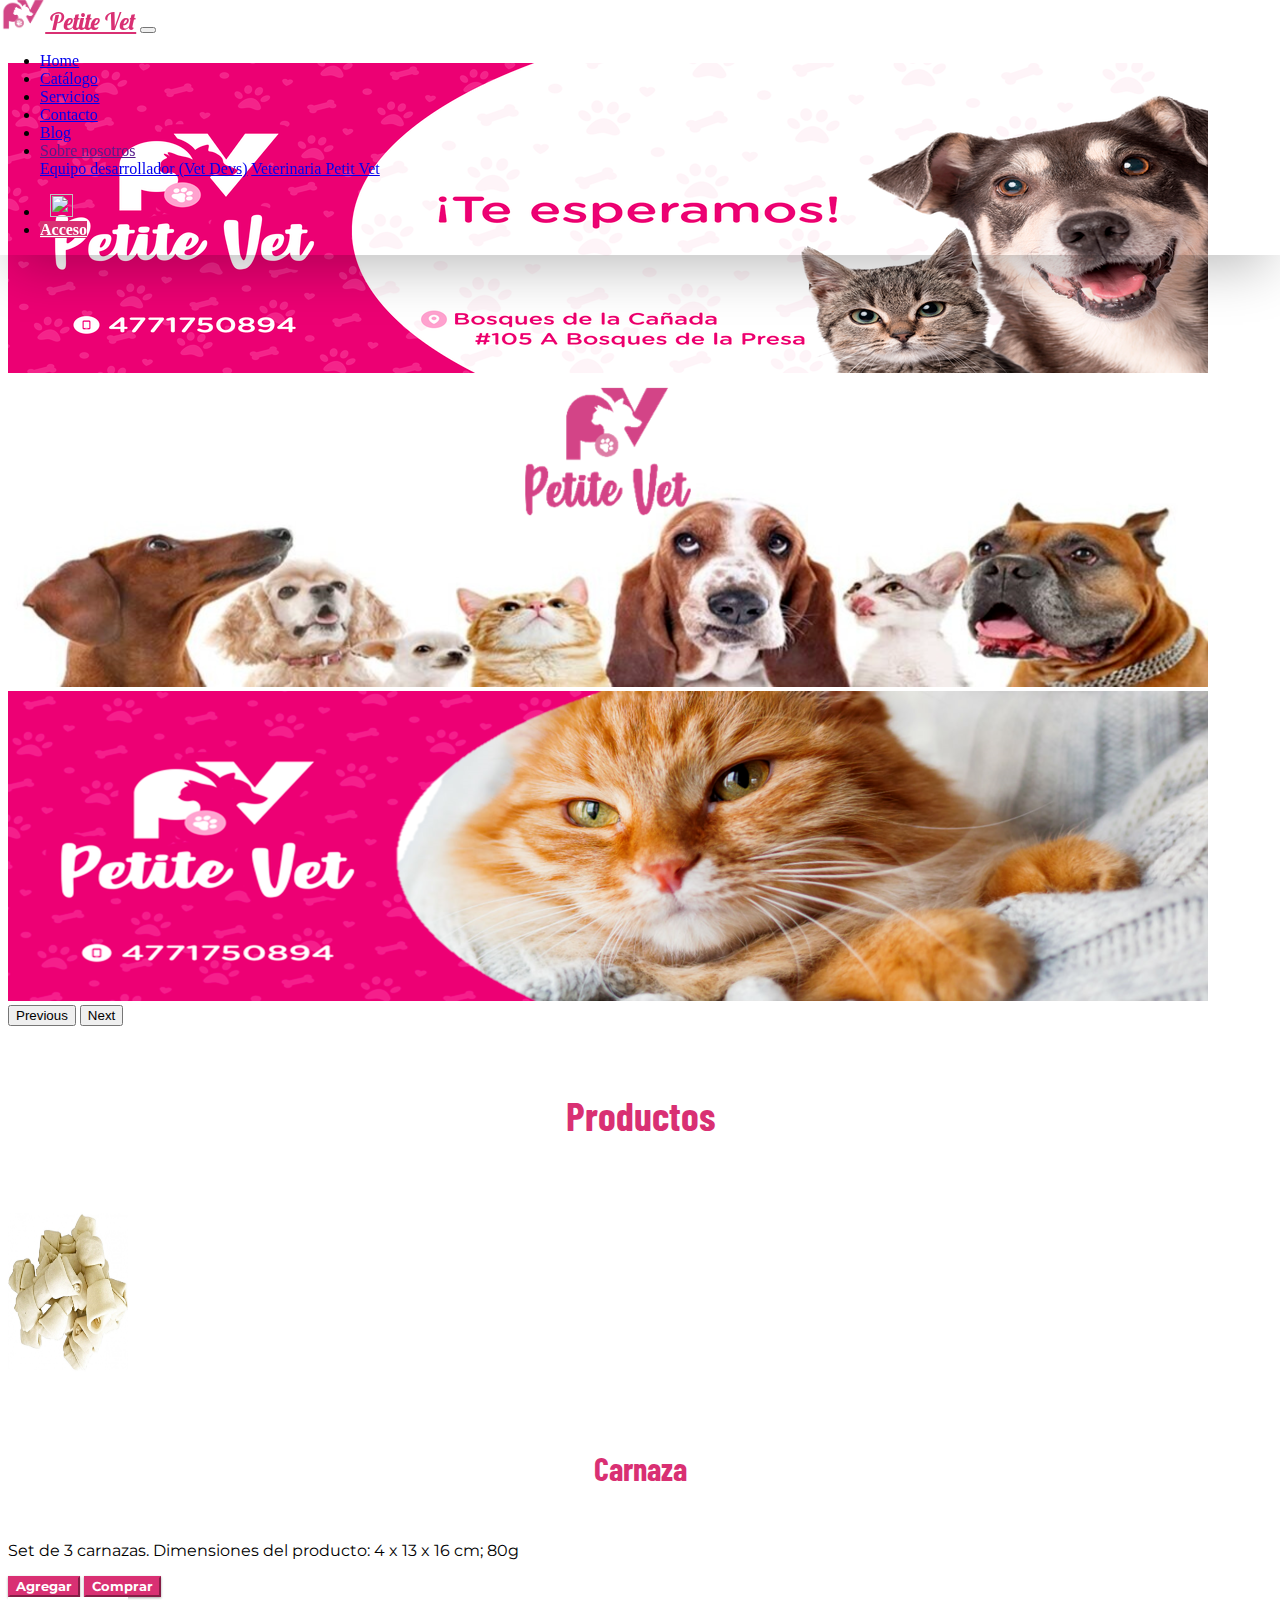
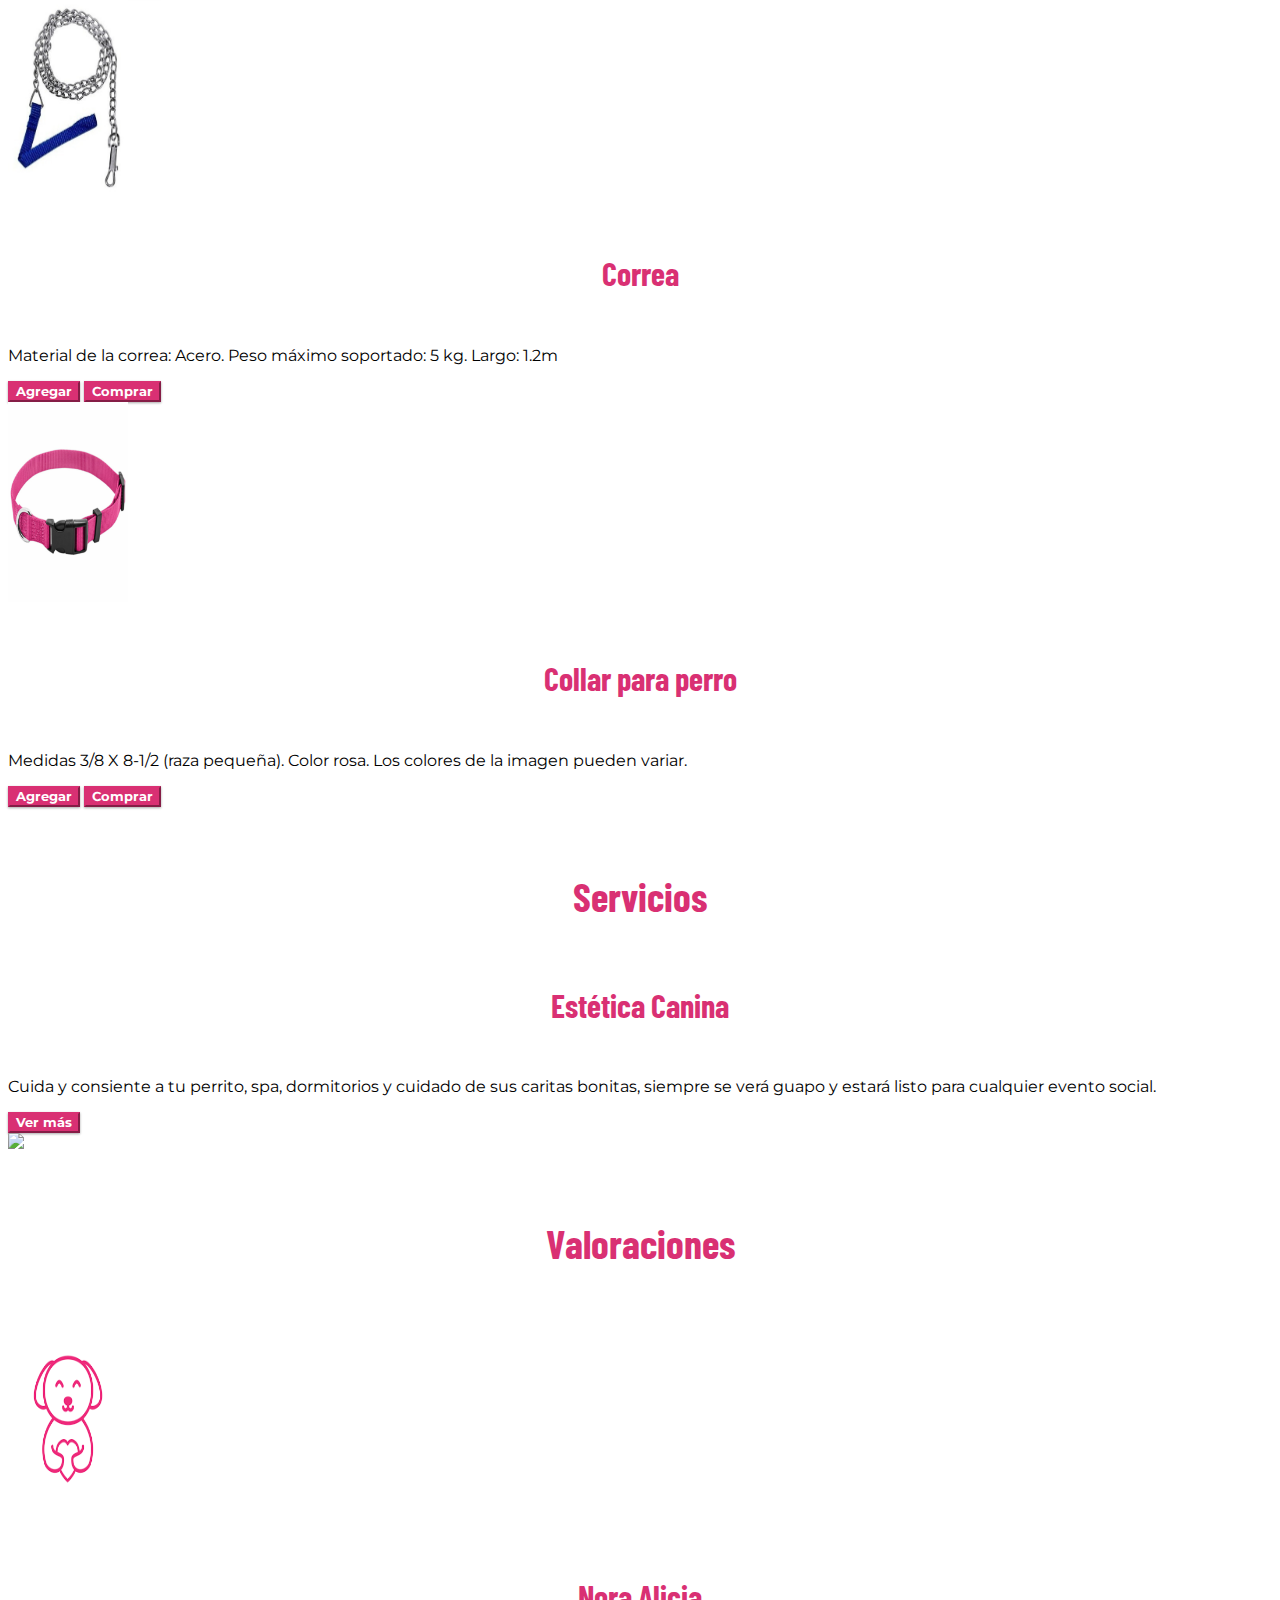
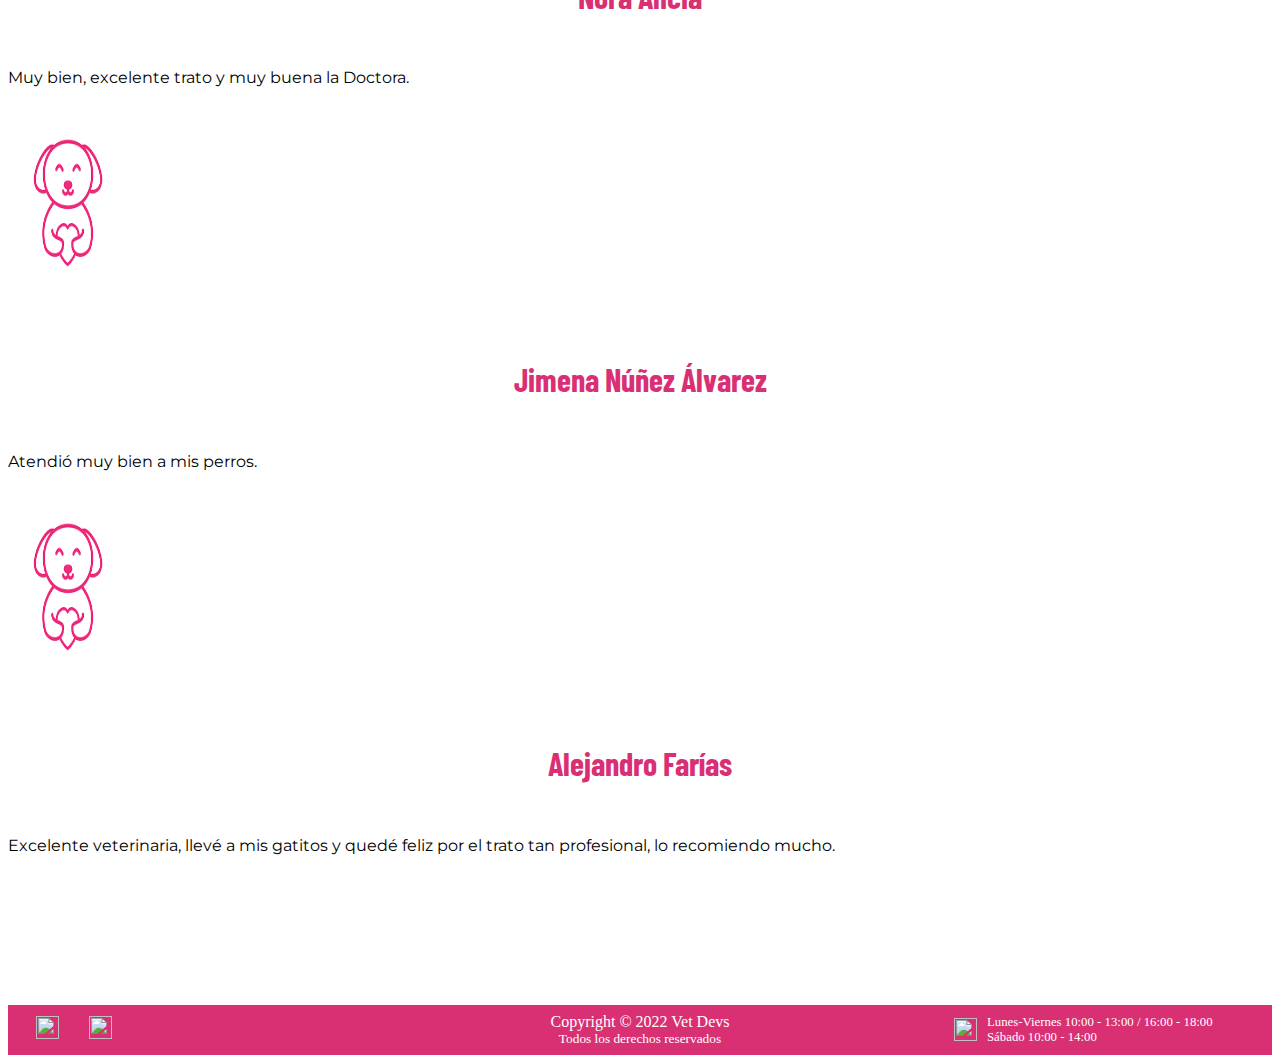
==== commit 08f679f2: "Fix: global styles in all pages" ====
--- a/index.html
+++ b/index.html
@@ -9,10 +9,9 @@
 
     <link rel="preconnect" href="https://fonts.googleapis.com">
     <link rel="preconnect" href="https://fonts.gstatic.com" crossorigin>
-    <link href="https://fonts.googleapis.com/css?family=Fraunces&display=swap" rel="stylesheet" />
-    <link href="https://fonts.googleapis.com/css?family=Inter&display=swap" rel="stylesheet" />
-    <link href="https://fonts.googleapis.com/css2?family=Commissioner:wght@100&display=swap" rel="stylesheet">
-    <link href="https://fonts.googleapis.com/css2?family=Lobster&display=swap" rel="stylesheet" />
+    <link href="https://fonts.googleapis.com/css2?family=Montserrat&display=swap" rel="stylesheet" />
+    <link href="https://fonts.googleapis.com/css2?family=Barlow Condensed&display=swap" rel="stylesheet" />
+    <link href="https://fonts.googleapis.com/css2?family=Lobster&display=swap" rel="stylesheet"/>
     <link rel="stylesheet" href="/css/globalStyles.css" />
     <link rel="stylesheet" href="https://cdn.jsdelivr.net/npm/bootstrap@4.6.1/dist/css/bootstrap.min.css" integrity="sha384-zCbKRCUGaJDkqS1kPbPd7TveP5iyJE0EjAuZQTgFLD2ylzuqKfdKlfG/eSrtxUkn" crossorigin="anonymous">
 
@@ -34,91 +33,77 @@
         <img src="/assets/servicesPics/banner.png" class="banner-img">
     </div> -->
 
-    <div class="superSuper">
-
-        <div class="super">
-            <div class="carrusel">
-                <div id="carouselExampleFade" class="carousel slide carousel-fade" data-ride="carousel">
-                    <div class="carousel-inner">
-
-                        <div class="carousel-item">
-                            <img src="/assets/servicesPics/banner.png" class="d-block w-100" alt="baner 2" />
-                        </div>
-                        <div class="carousel-item">
-                            <img src="/assets/servicesPics/banner-W-Veterinaria.jpg" class="d-block w-100" alt="baner 2" />
-                        </div>
-                        <div class="carousel-item active">
-                            <img src="/assets/servicesPics/banner-1.jpg" class="d-block w-100" alt="banner principal" />
-                        </div>
-                        <div class="carousel-item">
-                            <img src="/assets/servicesPics/banner-2.jpg" class="d-block w-100" alt="baner 2" />
-                        </div>
-                        <div class="carousel-item">
-                            <img src="/assets/servicesPics/banner-3.jpg" class="d-block w-100" alt="baner 2" />
-                        </div>
 
 
-                    </div>
-                    <button class="carousel-control-prev" type="button" data-target="#carouselExampleFade" data-slide="prev">
+    <div class="carrusel banner">
+        <div id="carouselFade" class="carousel slide carousel-fade" data-ride="carousel">
+            <div class="carousel-inner">
+                <div class="carousel-item active">
+                    <img src="/assets/servicesPics/banner.png" class="d-block w-100" alt="banner principal" />
+                </div>
+                <div class="carousel-item">
+                    <img src="/assets/servicesPics/banner-W-Veterinaria.jpg" class="d-block w-100" alt="baner 2" />
+                </div>
+                <div class="carousel-item">
+                    <img src="/assets/servicesPics/banner-1.jpg" class="d-block w-100" alt="banner 3" />
+                </div>
+            </div>
+            <button class="carousel-control-prev" type="button" data-target="#carouselExampleFade" data-slide="prev">
           <span class="carousel-control-prev-icon" aria-hidden="true"></span>
           <span class="sr-only">Previous</span>
         </button>
-                    <button class="carousel-control-next" type="button" data-target="#carouselExampleFade" data-slide="next">
+            <button class="carousel-control-next" type="button" data-target="#carouselExampleFade" data-slide="next">
           <span class="carousel-control-next-icon" aria-hidden="true"></span>
           <span class="sr-only">Next</span>
         </button>
-                </div>
-            </div>
         </div>
+    </div>
 
 
 
-        <div class="principal">
-
-            <!-- TARJETAS PROMOCIONALES BANDERA MAXIMA IMPORTANCIA SUPER VIP -->
-            <h3 class="products">Productos</h3>
 
 
 
-            <div class="mt-4 mx-auto centro">
-                <div id="newProducts" class="row gap4 centrar-div">
+    <!-- TARJETAS PROMOCIONALES BANDERA MAXIMA IMPORTANCIA SUPER VIP -->
+    <h3 class="products">Productos</h3>
 
-                    <!--New Products-->
+
+    <div class="mt-4 mx-auto centro">
+        <div id="newProducts" class="row gap4 centrar-div">
+
+            <!--New Products-->
+        </div>
+    </div>
+
+    <!--HOME part 2-->
+
+
+    <h3 class="products"> Servicios </h3>
+
+    <div class="px mx-auto services">
+        <div class="row col-12 rounded-costume shadow card-47">
+            <div class="col-md-8">
+                <div class="card-body">
+                    <h5 class="card-title">Estética Canina</h5>
+                    <p class="card-text">Cuida y consiente a tu perrito, spa, dormitorios y cuidado de sus caritas bonitas, siempre se verá guapo y estará listo para cualquier evento social.</p>
+                    <button type="button" class="btn btn-primary mx-auto">Ver más</button>
                 </div>
             </div>
-
-            <!--HOME part 2-->
-
-
-
-            <h3 class="products"> Servicios </h3>
-
-            <div class="px mx-auto services">
-                <div class="row col-12 rounded-costume shadow card-47">
-                    <div class="col-md-8">
-                        <div class="card-body">
-                            <h5 class="card-title">Estética Canina</h5>
-                            <p class="card-text">Cuida y consiente a tu perrito, spa, dormitorios y cuidado de sus caritas bonitas, siempre se verá guapo y estará listo para cualquier evento social.</p>
-                            <a class="btnIndex" href="/pages/services.html"><button type="button" class="btn btn-primary mx-auto">Ver más</button></a>
-                        </div>
-                    </div>
-                    <div class="col-md-4 my-auto">
-                        <img src="/assets/indexPics/puppies.jpg" class="card-img ml-2 img-Dog">
-                    </div>
-                </div>
-            </div>
-
-
-            <!--Comentarios-->
-            <h3 class="products"> Valoraciones </h3>
-
-            <div class="mt-4 mx-auto centro">
-                <div id="comments" class="row gap4 centrar-div">
-                    <a class="btnIndex" href="https://www.google.com/maps/contrib/112740042494636681588/place/ChIJC-nV6qC5K4QRAHe46qpiCS0/@21.1643207,-106.1581369,6z/data=!4m6!1m5!8m4!1e1!2s112740042494636681588!3m1!1e1?hl=es-419"><button type="button" class="btn btn-primary mx-auto">Ver más</button></a>
-                </div>
+            <div class="col-md-4 my-auto">
+                <img src="/assets/indexPics/puppies.jpg" class="card-img ml-2 img-Dog">
             </div>
         </div>
     </div>
+
+    <!--Comentarios-->
+    <h3 class="products"> Valoraciones </h3>
+
+    <div class="mt-4 mx-auto centro">
+        <div id="comments" class="row gap4 centrar-div">
+
+        </div>
+    </div>
+
 
 
     <!-- ///////////////////////////////////////////////////////////////// -->
--- a/css/index.css
+++ b/css/index.css
@@ -1,17 +1,7 @@
-.superSuper {
-    margin: 0;
-    padding-top: 0;
-}
-
 #body {
     background: #f5f5f5;
     max-width: 100%;
     max-height: 100%;
-}
-
-.principal {
-    margin: 2rem;
-    padding-top: rem;
 }
 
 
@@ -19,7 +9,7 @@
 
 .banner {
     /* BANNER PAPASITO CHULO*/
-    margin-top: 1.5rem;
+    margin-top: 4%;
     width: 100%;
     margin: 0;
     padding-top: 55px;
@@ -30,10 +20,10 @@
 }
 
 .products {
-    font-family: 'Fraunces';
-    font-weight: bold;
-    font-size: 2rem;
-    color: #D24686;
+    font-family: var(--title-font) !important;
+    font-weight: bold !important;
+    font-size: 2.5rem;
+    color: var(--main-pink) !important;
     text-align: center;
     padding-top: 2%;
     padding-bottom: 1%;
@@ -44,16 +34,16 @@
 
 .card-title {
     text-align: center;
-    font-size: 1.5 rem;
-    font-family: 'Fraunces';
-    color: #D24686
+    font-size: 2rem;
+    font-family: var(--title-font) !important;
+    color: var(--main-pink);
 }
 
 .title {
-    color: #D24686;
+    color: var(--main-pink);
     text-align: center;
     font-size: 2rem;
-    font-family: 'Fraunces';
+    font-family: var(--title-font) !important;
 }
 
 .rounded-costume {
@@ -61,15 +51,14 @@
 }
 
 .btn-primary {
-    background-color: #D24686 !important;
-    border-color: #D24686 !important;
+    background-color: var(--main-pink) !important;
+    border-color: var(--main-pink) !important;
     font-weight: bold !important;
     align-self: center !important;
 }
 
 .card-text {
-    font-family: 'Commissioner', 'sans-serif' !important;
-    font-weight: 600;
+    font-family: var(--body-font) !important;
     text-align: justify;
     text-justify: inter-word;
 }
@@ -121,14 +110,49 @@
 
 .btn-primary {
     font-weight: bold !important;
-    background-color: #D24686 !important;
-    border-color: #D24686 !important;
+    background-color: var(--main-pink) !important;
+    border-color: var(--main-pink) !important;
     font-size: 0.8rem !important;
     color: white;
     box-shadow: rgba(0, 0, 0, 0.12) 0px 1px 3px, rgba(0, 0, 0, 0.24) 0px 1px 2px;
-    font-weight: bold;
+    font-weight: bold !important;
 }
 
-.centro {
-    gap: 1rem !important;
+.service {
+    color: var(--main-pink) !important;
+    font-family: var(--title-font) !important;
+    font-size: 2rem;
+    font-weight: bold !important;
+    text-align: center;
+    opacity: 1;
+    margin: 30px 0;
+}
+
+.text1 {
+    width: 252px;
+    color: rgba(255, 255, 255, 1);
+    top: 15px;
+    left: 240px;
+    font-family: var(--title-font) !important;
+    font-weight: bold !important;
+    font-size: 33px;
+    opacity: 1;
+    text-align: center;
+}
+
+.btn-primary {
+    font-family: var(--body-font) !important;
+    background-color: var(--main-pink) !important;
+    box-shadow: rgba(0, 0, 0, 0.12) 0px 1px 3px, rgba(0, 0, 0, 0.24) 0px 1px 2px !important;
+    border-color: var(--main-pink) !important;
+}
+
+
+/*Recomendations */
+
+.testimony {
+    text-align: center;
+    font-size: small;
+    font-family: var(--body-font) !important;
+    align-items: center;
 }--- a/css/globalStyles.css
+++ b/css/globalStyles.css
@@ -1,6 +1,6 @@
 * {
   --main-pink: #d93073;
   --secondary-pink: #ffa1cc;
-  --title-font: "Fraunces";
-  --body-font: "Commissioner";
+  --title-font: "Barlow Condensed";
+  --body-font: "Montserrat";
 }
--- a/css/footer_header.css
+++ b/css/footer_header.css
@@ -5,18 +5,27 @@
   right: 0;
   box-shadow: rgba(0, 0, 0, 0.25) 0px 25px 50px -12px;
   z-index: 999;
-  font-size: 1.25rem;
+  font-size: 1rem;
+}
+.petite-title {
+  font-family: "Lobster";
+  color: var(--main-pink) !important;
+  font-size: 1.5rem;
+  margin: 0;
+  padding: 0;
 }
 
 .btn-pink {
-  color: white;
-  background-color: #d93073;
+  color: white !important;
+  background-color: var(--main-pink) !important;
+  margin-top: 4px;
+  font-weight: bold !important;
 }
 .btn-pink:hover {
-  color: #ffffff96;
+  color: #ffffff96 !important;
 }
 .pet-vet-footer {
-  background-color: #d93073;
+  background-color: var(--main-pink) !important;
   color: white;
   display: flex;
   justify-content: space-between;
@@ -26,7 +35,8 @@
 .social-media {
   display: flex;
   align-items: center;
-  justify-content: space-between;
+  justify-content: flex-start;
+  width: 20rem;
 }
 .social-media > a {
   margin-left: 10px;
@@ -43,12 +53,14 @@
 .business-hours {
   display: flex;
   align-items: center;
+  width: 20rem;
 }
 .business-hours > img {
   margin-right: 10px;
 }
 .business-hours-text > p {
   margin: auto;
+  font-size: 0.8rem;
 }
 .my-icon {
   width: 23px;
@@ -66,10 +78,10 @@
 }
 
 /* ////////////////////////////////////////SCROLL////////////////////////////////////////////////////////////////////// */
-.btnArrow{
+.btnArrow {
   width: 65px;
   height: 65px;
-  background-color: var(--main-pink);
+  background-color: var(--main-pink) !important;
   font-size: 2rem;
   color: white;
   position: fixed;
@@ -82,14 +94,19 @@
   transition: all 300ms ease;
 }
 
-.btnArrow:hover{
+.btnArrow:hover {
   transform: scale(1.1) !important;
-  background-color: var(--secondary-pink);
-  
+  background-color: var(--secondary-pink) !important;
 }
-@media (width <758px){
-  .btnArrow{
-  width: 35px;
-  height: 35px;
+@media (width <758px) {
+  .btnArrow {
+    width: 35px;
+    height: 35px;
   }
-}+  .business-hours {
+    width: auto;
+  }
+  .social-media {
+    width: auto;
+  }
+}
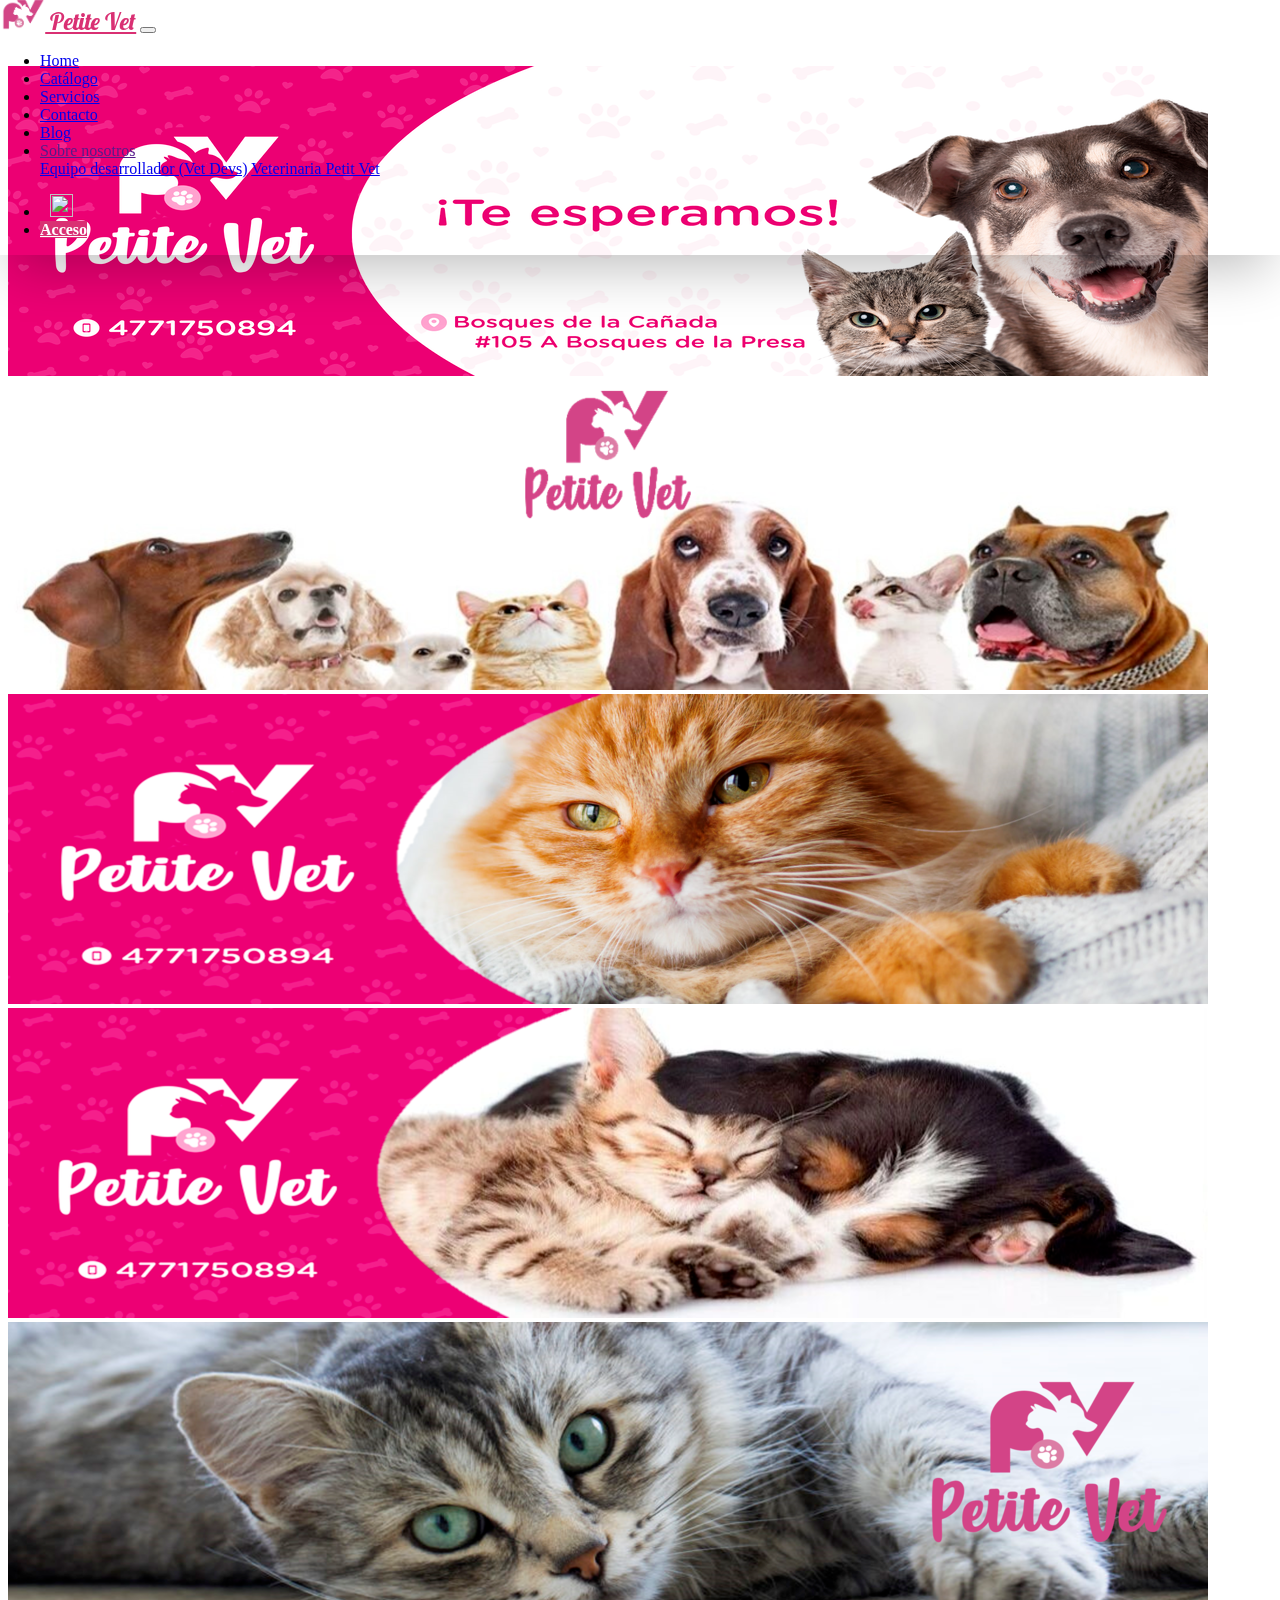
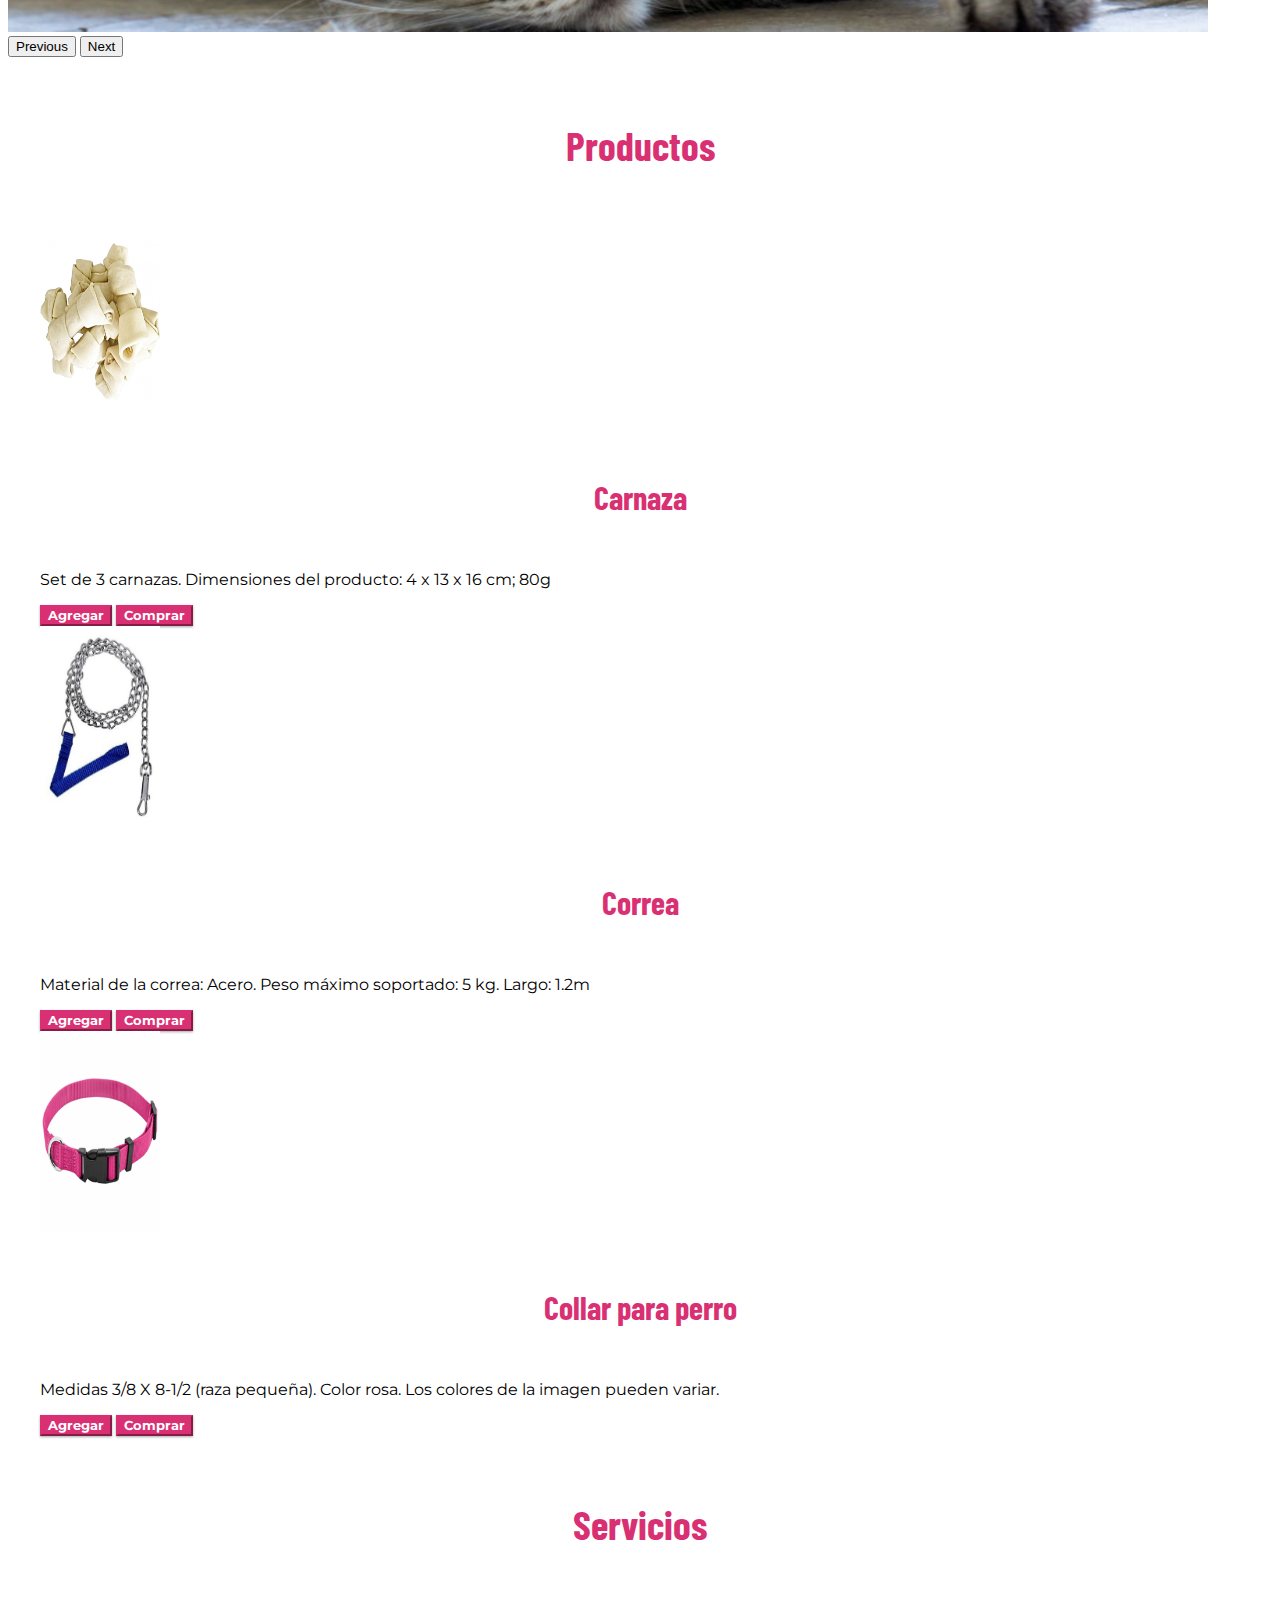
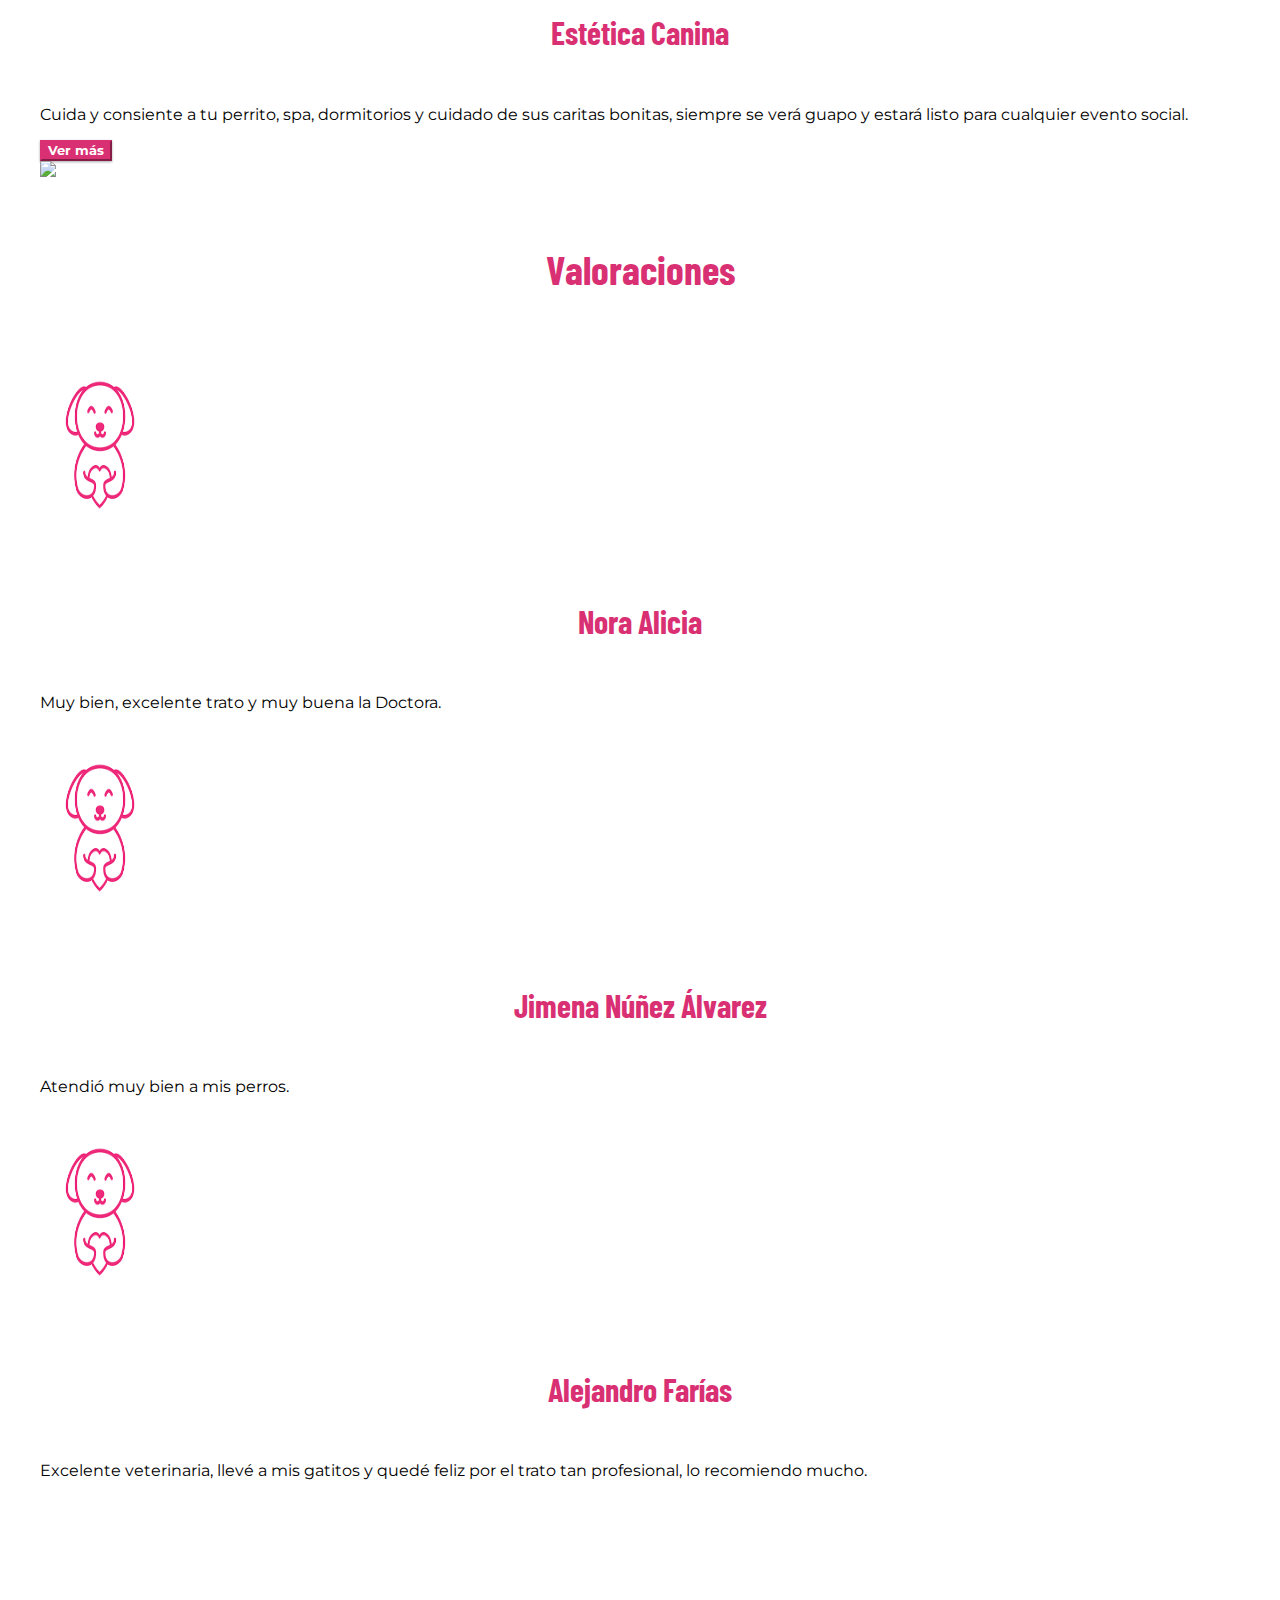
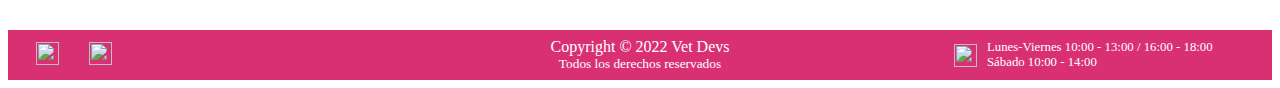
==== commit 5b9c0fec: "Fix: resolve problems with merge" ====
--- a/index.html
+++ b/index.html
@@ -33,77 +33,91 @@
         <img src="/assets/servicesPics/banner.png" class="banner-img">
     </div> -->
 
+    <div class="superSuper">
+
+        <div class="super">
+            <div class="carrusel">
+                <div id="carouselExampleFade" class="carousel slide carousel-fade" data-ride="carousel">
+                    <div class="carousel-inner">
+
+                        <div class="carousel-item">
+                            <img src="/assets/servicesPics/banner.png" class="d-block w-100" alt="baner 2" />
+                        </div>
+                        <div class="carousel-item">
+                            <img src="/assets/servicesPics/banner-W-Veterinaria.jpg" class="d-block w-100" alt="baner 2" />
+                        </div>
+                        <div class="carousel-item active">
+                            <img src="/assets/servicesPics/banner-1.jpg" class="d-block w-100" alt="banner principal" />
+                        </div>
+                        <div class="carousel-item">
+                            <img src="/assets/servicesPics/banner-2.jpg" class="d-block w-100" alt="baner 2" />
+                        </div>
+                        <div class="carousel-item">
+                            <img src="/assets/servicesPics/banner-3.jpg" class="d-block w-100" alt="baner 2" />
+                        </div>
 
 
-    <div class="carrusel banner">
-        <div id="carouselFade" class="carousel slide carousel-fade" data-ride="carousel">
-            <div class="carousel-inner">
-                <div class="carousel-item active">
-                    <img src="/assets/servicesPics/banner.png" class="d-block w-100" alt="banner principal" />
-                </div>
-                <div class="carousel-item">
-                    <img src="/assets/servicesPics/banner-W-Veterinaria.jpg" class="d-block w-100" alt="baner 2" />
-                </div>
-                <div class="carousel-item">
-                    <img src="/assets/servicesPics/banner-1.jpg" class="d-block w-100" alt="banner 3" />
-                </div>
-            </div>
-            <button class="carousel-control-prev" type="button" data-target="#carouselExampleFade" data-slide="prev">
+                    </div>
+                    <button class="carousel-control-prev" type="button" data-target="#carouselExampleFade" data-slide="prev">
           <span class="carousel-control-prev-icon" aria-hidden="true"></span>
           <span class="sr-only">Previous</span>
         </button>
-            <button class="carousel-control-next" type="button" data-target="#carouselExampleFade" data-slide="next">
+                    <button class="carousel-control-next" type="button" data-target="#carouselExampleFade" data-slide="next">
           <span class="carousel-control-next-icon" aria-hidden="true"></span>
           <span class="sr-only">Next</span>
         </button>
+                </div>
+            </div>
         </div>
-    </div>
 
 
 
+        <div class="principal">
+
+            <!-- TARJETAS PROMOCIONALES BANDERA MAXIMA IMPORTANCIA SUPER VIP -->
+            <h3 class="products">Productos</h3>
 
 
 
-    <!-- TARJETAS PROMOCIONALES BANDERA MAXIMA IMPORTANCIA SUPER VIP -->
-    <h3 class="products">Productos</h3>
+            <div class="mt-4 mx-auto centro">
+                <div id="newProducts" class="row gap4 centrar-div">
+
+                    <!--New Products-->
+                </div>
+            </div>
+
+            <!--HOME part 2-->
 
 
-    <div class="mt-4 mx-auto centro">
-        <div id="newProducts" class="row gap4 centrar-div">
 
-            <!--New Products-->
-        </div>
-    </div>
+            <h3 class="products"> Servicios </h3>
 
-    <!--HOME part 2-->
+            <div class="px mx-auto services">
+                <div class="row col-12 rounded-costume shadow card-47">
+                    <div class="col-md-8">
+                        <div class="card-body">
+                            <h5 class="card-title">Estética Canina</h5>
+                            <p class="card-text">Cuida y consiente a tu perrito, spa, dormitorios y cuidado de sus caritas bonitas, siempre se verá guapo y estará listo para cualquier evento social.</p>
+                            <a class="btnIndex" href="/pages/services.html"><button type="button" class="btn btn-primary mx-auto">Ver más</button></a>
+                        </div>
+                    </div>
+                    <div class="col-md-4 my-auto">
+                        <img src="/assets/indexPics/puppies.jpg" class="card-img ml-2 img-Dog">
+                    </div>
+                </div>
+            </div>
 
 
-    <h3 class="products"> Servicios </h3>
+            <!--Comentarios-->
+            <h3 class="products"> Valoraciones </h3>
 
-    <div class="px mx-auto services">
-        <div class="row col-12 rounded-costume shadow card-47">
-            <div class="col-md-8">
-                <div class="card-body">
-                    <h5 class="card-title">Estética Canina</h5>
-                    <p class="card-text">Cuida y consiente a tu perrito, spa, dormitorios y cuidado de sus caritas bonitas, siempre se verá guapo y estará listo para cualquier evento social.</p>
-                    <button type="button" class="btn btn-primary mx-auto">Ver más</button>
+            <div class="mt-4 mx-auto centro">
+                <div id="comments" class="row gap4 centrar-div">
+                    <a class="btnIndex" href="https://www.google.com/maps/contrib/112740042494636681588/place/ChIJC-nV6qC5K4QRAHe46qpiCS0/@21.1643207,-106.1581369,6z/data=!4m6!1m5!8m4!1e1!2s112740042494636681588!3m1!1e1?hl=es-419"><button type="button" class="btn btn-primary mx-auto">Ver más</button></a>
                 </div>
-            </div>
-            <div class="col-md-4 my-auto">
-                <img src="/assets/indexPics/puppies.jpg" class="card-img ml-2 img-Dog">
             </div>
         </div>
     </div>
-
-    <!--Comentarios-->
-    <h3 class="products"> Valoraciones </h3>
-
-    <div class="mt-4 mx-auto centro">
-        <div id="comments" class="row gap4 centrar-div">
-
-        </div>
-    </div>
-
 
 
     <!-- ///////////////////////////////////////////////////////////////// -->
--- a/css/index.css
+++ b/css/index.css
@@ -1,7 +1,17 @@
+.superSuper {
+    margin: 0;
+    padding-top: 58px;
+}
+
 #body {
     background: #f5f5f5;
     max-width: 100%;
     max-height: 100%;
+}
+
+.principal {
+    margin: 2rem;
+    padding-top: rem;
 }
 
 
@@ -9,7 +19,7 @@
 
 .banner {
     /* BANNER PAPASITO CHULO*/
-    margin-top: 4%;
+    margin-top: 1.5rem;
     width: 100%;
     margin: 0;
     padding-top: 55px;
@@ -118,6 +128,9 @@
     font-weight: bold !important;
 }
 
+.centro {
+    gap: 1rem !important;
+}
 .service {
     color: var(--main-pink) !important;
     font-family: var(--title-font) !important;
